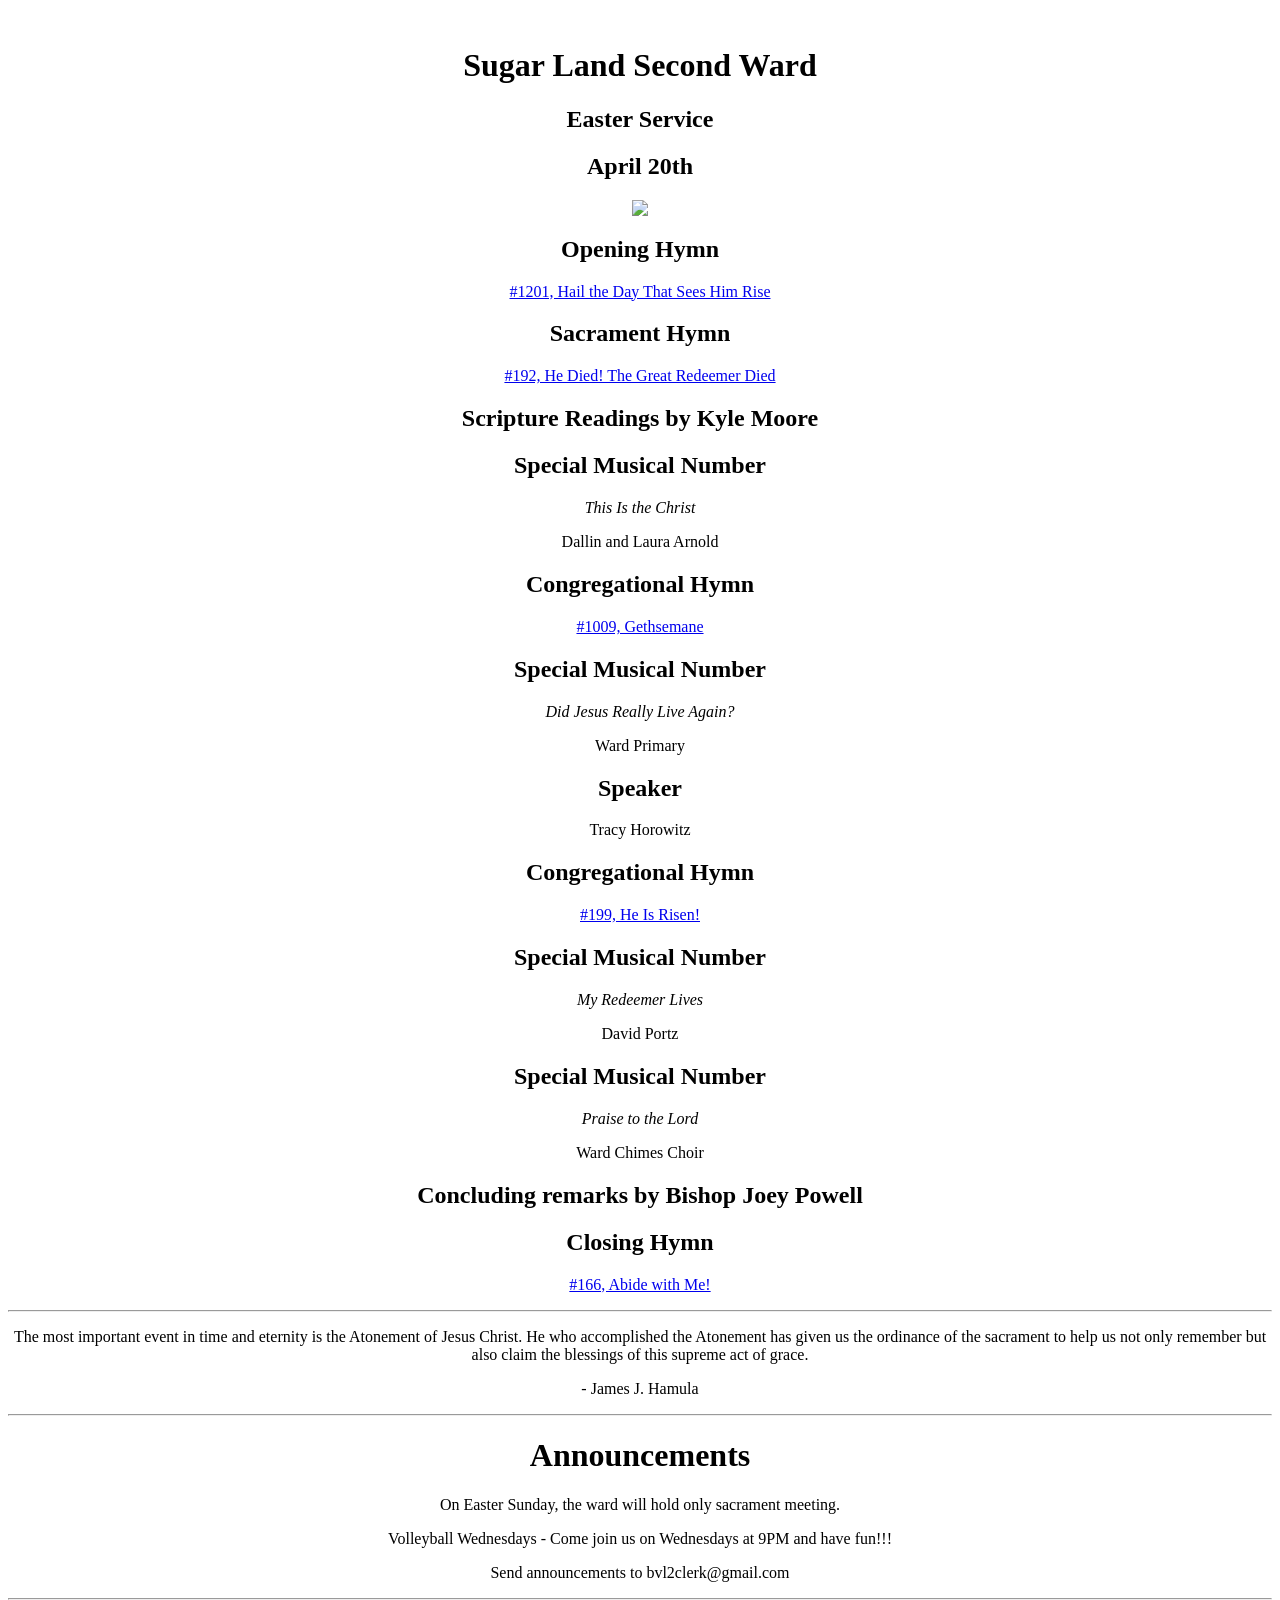
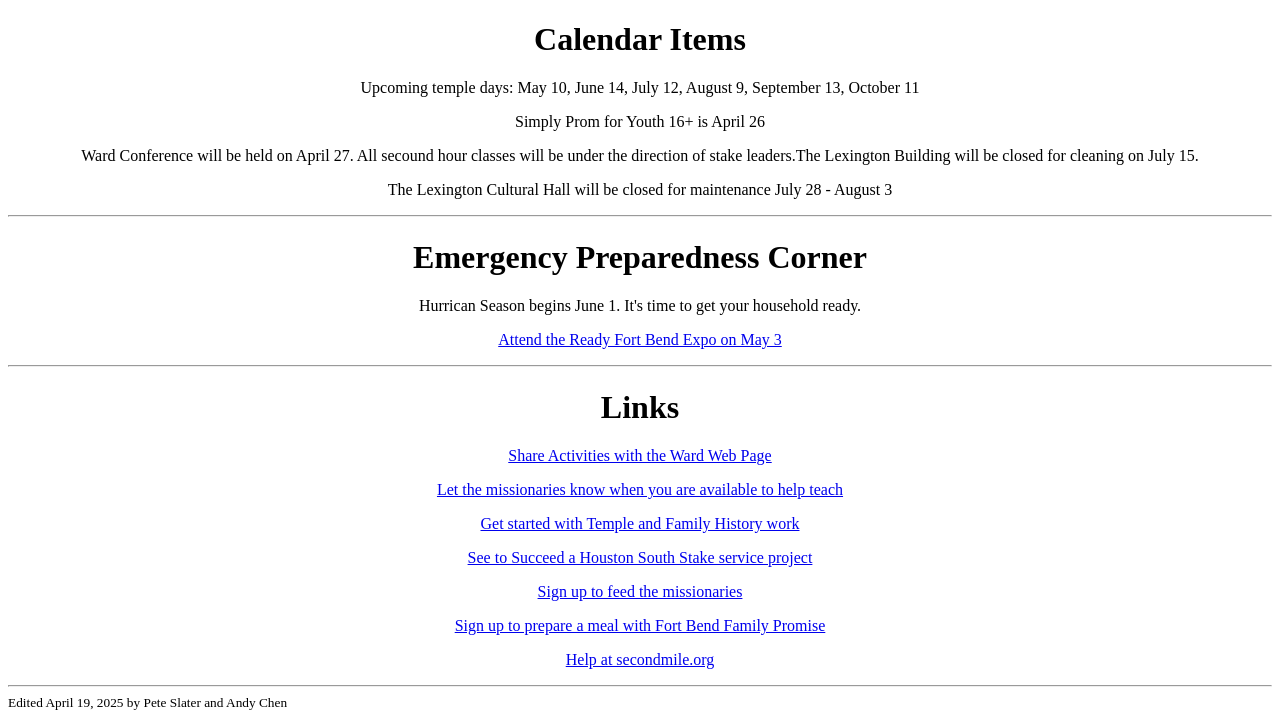
==== index.html @ f8570755 "Easter Program" ====
<!DOCTYPE HTML PUBLIC '-//W3C//DTD HTML 4.01 Transitional//EN'>
<html lang="en">
<head>
</head>
<body>
<br />
<meta name="viewport" content="width=device-width, initial-scale=1.0" />
<h1 align="center">Sugar Land Second Ward</h1>
<h2 align="center">Easter Service</h2>
<h2 align="center">April 20th</h2>
<p align="center"><img style="max-width:50%;height:auto;" src="https://www.churchofjesuschrist.org/bc/content/ldsorg/topics/easter/gallery/580-Resurrection%201.jpg" /></p>
<h2 align="center">Opening Hymn</h2>
<p align="center"><a href="https://www.churchofjesuschrist.org/media/music/songs/hail-the-day-that-sees-him-rise?crumbs=hymns-for-home-and-church&amp;lang=eng">#1201, Hail the Day That Sees Him Rise</a></p>
<h2 align="center">Sacrament Hymn</h2>
<p align="center"><a href="https://www.churchofjesuschrist.org/music/library/hymns/he-died-the-great-redeemer-died?lang=eng&amp;#39">#192, He Died! The Great Redeemer Died</a></p>
<h2 align="center">Scripture Readings by Kyle Moore</h2>
<h2 align="center">Special Musical Number</h2>
<p align="center"><i>This Is the Christ</i></p>
<p align="center">Dallin and Laura Arnold</p>
<h2 align="center">Congregational Hymn</h2>
<p align="center"><a href="https://www.churchofjesuschrist.org/media/music/songs/gethsemane?crumbs=hymns-for-home-and-church&amp;lang=eng">#1009, Gethsemane</a></p>
<h2 align="center">Special Musical Number</h2>
<p align="center"><i>Did Jesus Really Live Again?</i></p>
<p align="center">Ward Primary</p>
<h2 align="center">Speaker</h2>
<p align="center">Tracy Horowitz</p>
<h2 align="center">Congregational Hymn</h2>
<p align="center"><a href="https://www.churchofjesuschrist.org/music/library/hymns/he-is-risen?lang=eng&amp;#39">#199, He Is Risen!</a></p>
<h2 align="center">Special Musical Number</h2>
<p align="center"><i>My Redeemer Lives</i></p>
<p align="center">David Portz</p>
<h2 align="center">Special Musical Number</h2>
<p align="center"><i>Praise to the Lord</i></p>
<p align="center">Ward Chimes Choir</p>
<h2 align="center">Concluding remarks by Bishop Joey Powell</h2>
<h2 align="center">Closing Hymn</h2>
<p align="center"><a href="https://www.churchofjesuschrist.org/music/library/hymns/abide-with-me?lang=eng&amp;#39">#166, Abide with Me!</a></p>
<hr />
<p align="center">The most important event in time and eternity is the Atonement of Jesus Christ. He who accomplished the Atonement has given us the ordinance of the sacrament to help us not only remember but also claim the blessings of this supreme act of grace.</p>
<p align="center">- James J. Hamula</p>
<hr />
<h1 align="center">Announcements</h1>
<p align="center">On Easter Sunday, the ward will hold only sacrament meeting.</p>
<p align="center">Volleyball Wednesdays - Come join us on Wednesdays at 9PM and have fun!!!</p>
<p align="center">Send announcements to bvl2clerk@gmail.com</p>
<hr />
<h1 align="center">Calendar Items</h1>
<p align="center">Upcoming temple days: May 10, June 14, July 12, August 9, September 13, October 11</p>
<p align="center">Simply Prom for Youth 16+ is April 26</p>
<p align="center">Ward Conference will be held on April 27. All secound hour classes will be under the direction of stake leaders.The Lexington Building will be closed for cleaning on July 15.</p>
<p align="center">The Lexington Cultural Hall will be closed for maintenance July 28 - August 3</p>
<hr />
<h1 align="center">Emergency Preparedness Corner</h1>
<p align="center">Hurrican Season begins June 1. It's time to get your household ready.</p>
<p align="center"><a href="https://www.facebook.com/events/s/ready-fort-bend-expo-2025/581080474944743/?rdid=Zcfv8aoLnKy8tEw5&amp;share_url=https%3A%2F%2Fwww.facebook.com%2Fshare%2F1BV8pnNt1w%2F#" target="_blank" rel="noreferrer noopener">Attend the Ready Fort Bend Expo on May 3</a></p>
<hr />
<h1 align="center">Links</h1>
<p align="center"><a href="https://local.churchofjesuschrist.org/en/units/us/tx/sugar-land-2nd-ward?icid=actsh|cmh|web|mis|global|global" target="_blank" rel="noreferrer noopener">Share Activities with the Ward Web Page</a></p>
<p align="center"><a href="https://docs.google.com/forms/d/1cVhEINFFESai0MLbgBA8euTyiMQsM8R1Sur_EQsyUrw/edit?usp=drive_web" target="_blank" rel="noreferrer noopener">Let the missionaries know when you are available to help teach</a></p>
<p align="center"><a href="https://sugar-land-2nd-ward-programs.github.io/TempleandFamilyHistoryGettingStarted.html" target="_blank" rel="noreferrer noopener">Get started with Temple and Family History work</a></p>
<p align="center"><a href="https://www.houstonhealth.org/services/clinical/see-to-succeed" target="_blank" rel="noreferrer noopener">See to Succeed a Houston South Stake service project</a></p>
<p align="center"><a href="https://www.signupgenius.com/go/10c0e4baca82ea7fb6-dinner2" target="_blank" rel="noreferrer noopener">Sign up to feed the missionaries</a></p>
<p align="center"><a href="https://www.signupgenius.com/go/10c0e4baca82ea7fb6-helping4#" target="_blank" rel="noreferrer noopener">Sign up to prepare a meal with Fort Bend Family Promise</a></p>
<p align="center"><a href="https://secondmile.org" target="_blank" rel="noreferrer noopener">Help at secondmile.org</a></p>
<hr />
<small align="center">Edited April 19, 2025 by Pete Slater and Andy Chen</small>
</body>
</html>
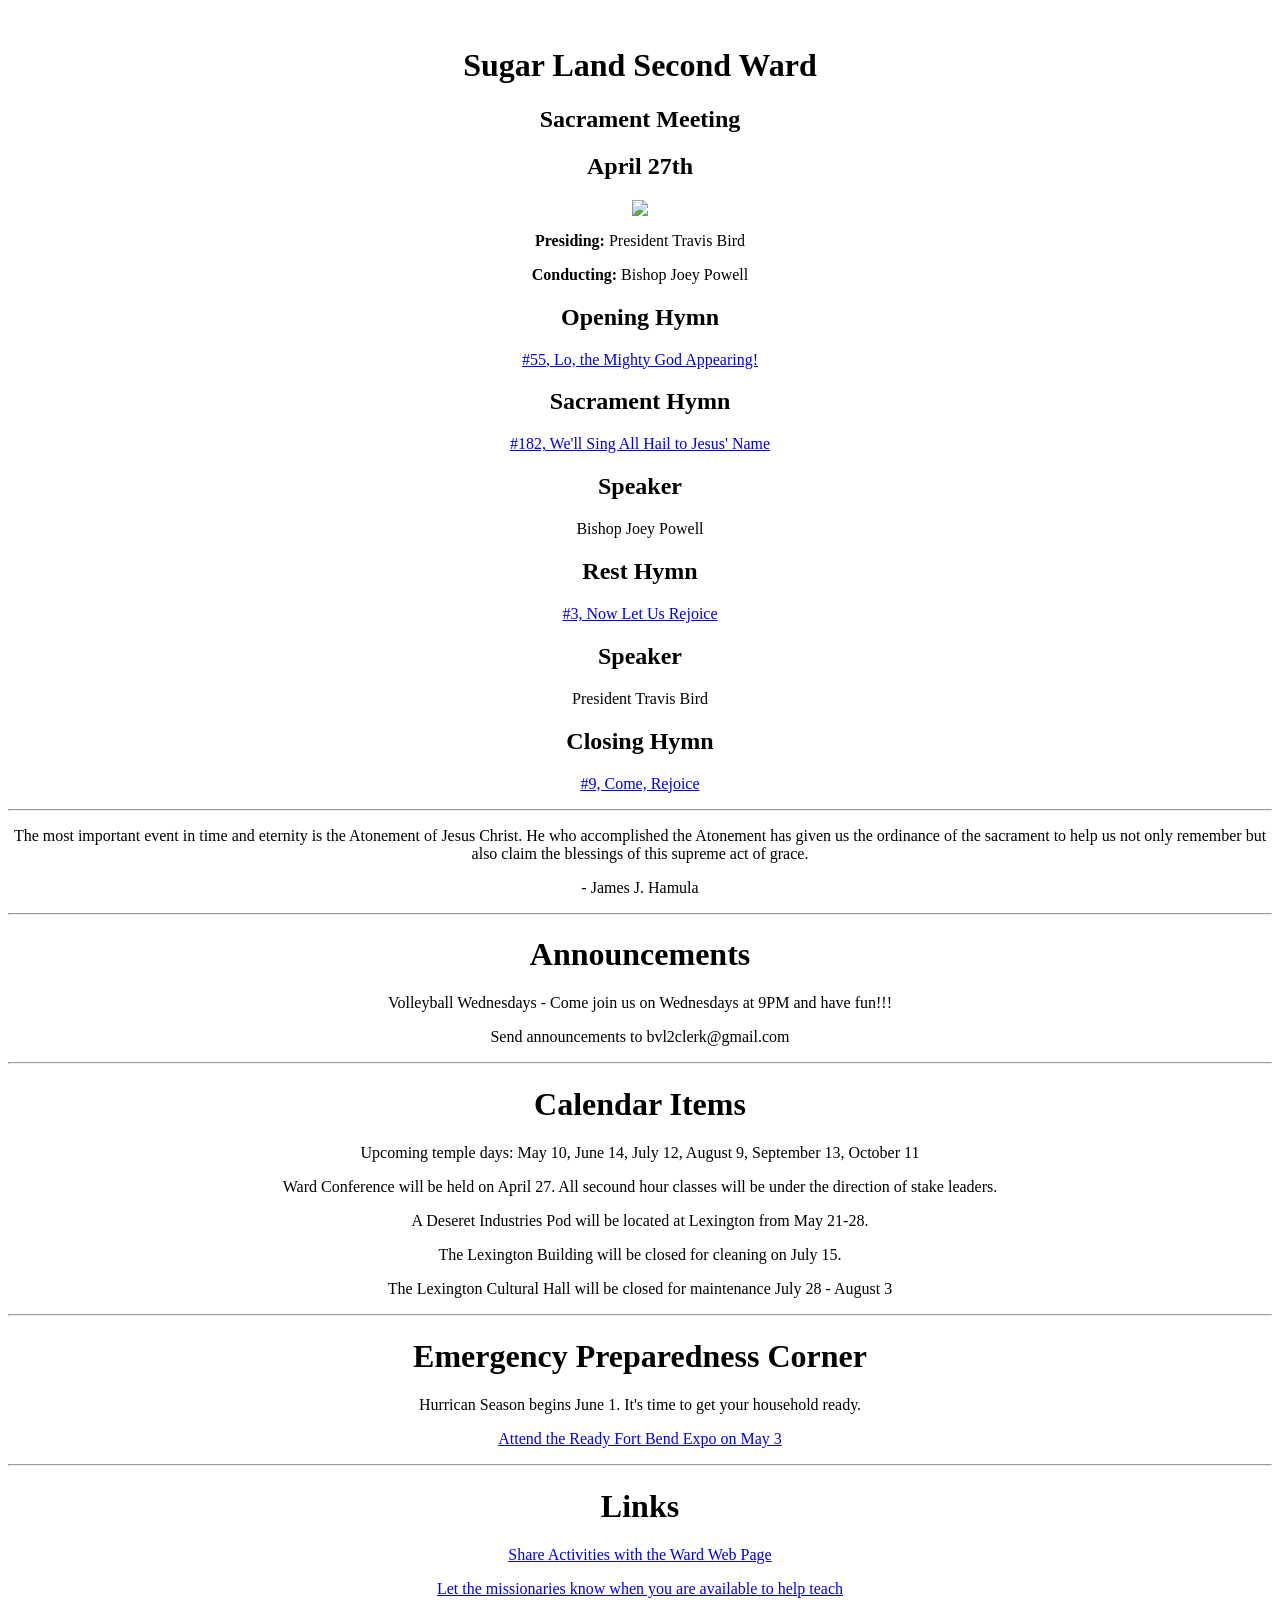
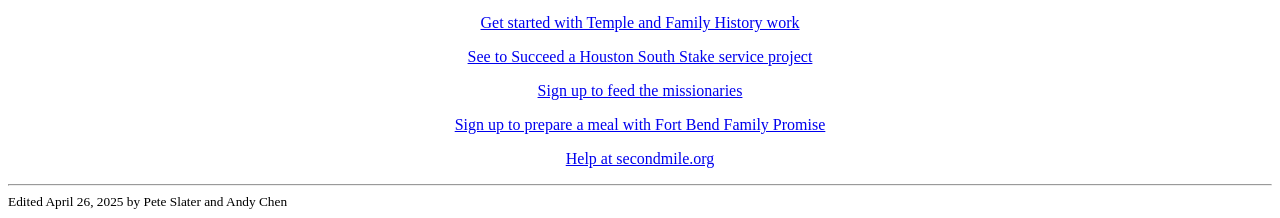
==== commit 7f03afcf: "April 27" ====
--- a/index.html
+++ b/index.html
@@ -6,48 +6,36 @@
 <br />
 <meta name="viewport" content="width=device-width, initial-scale=1.0" />
 <h1 align="center">Sugar Land Second Ward</h1>
-<h2 align="center">Easter Service</h2>
-<h2 align="center">April 20th</h2>
-<p align="center"><img style="max-width:50%;height:auto;" src="https://www.churchofjesuschrist.org/bc/content/ldsorg/topics/easter/gallery/580-Resurrection%201.jpg" /></p>
+<h2 align="center">Sacrament Meeting</h2>
+<h2 align="center">April 27th</h2>
+<p align="center"><img style="max-width:50%;height:auto;" src="https://assets.ldscdn.org/8d/7f/8d7ff873d0dc9b0afafa730a03d31d5a8392f23d/christ_ordaining_the_apostles.jpeg" /></p>
+<p align="center"><b>Presiding:</b> President Travis Bird</p>
+<p align="center"><b>Conducting:</b> Bishop Joey Powell</p>
 <h2 align="center">Opening Hymn</h2>
-<p align="center"><a href="https://www.churchofjesuschrist.org/media/music/songs/hail-the-day-that-sees-him-rise?crumbs=hymns-for-home-and-church&amp;lang=eng">#1201, Hail the Day That Sees Him Rise</a></p>
+<p align="center"><a href="https://www.churchofjesuschrist.org/music/library/hymns/lo-the-mighty-god-appearing?lang=eng&amp;#39">#55, Lo, the Mighty God Appearing!</a></p>
 <h2 align="center">Sacrament Hymn</h2>
-<p align="center"><a href="https://www.churchofjesuschrist.org/music/library/hymns/he-died-the-great-redeemer-died?lang=eng&amp;#39">#192, He Died! The Great Redeemer Died</a></p>
-<h2 align="center">Scripture Readings by Kyle Moore</h2>
-<h2 align="center">Special Musical Number</h2>
-<p align="center"><i>This Is the Christ</i></p>
-<p align="center">Dallin and Laura Arnold</p>
-<h2 align="center">Congregational Hymn</h2>
-<p align="center"><a href="https://www.churchofjesuschrist.org/media/music/songs/gethsemane?crumbs=hymns-for-home-and-church&amp;lang=eng">#1009, Gethsemane</a></p>
-<h2 align="center">Special Musical Number</h2>
-<p align="center"><i>Did Jesus Really Live Again?</i></p>
-<p align="center">Ward Primary</p>
+<p align="center"><a href="https://www.churchofjesuschrist.org/music/library/hymns/well-sing-all-hail-to-jesus-name?lang=eng&amp;#39">#182, We'll Sing All Hail to Jesus' Name</a></p>
 <h2 align="center">Speaker</h2>
-<p align="center">Tracy Horowitz</p>
-<h2 align="center">Congregational Hymn</h2>
-<p align="center"><a href="https://www.churchofjesuschrist.org/music/library/hymns/he-is-risen?lang=eng&amp;#39">#199, He Is Risen!</a></p>
-<h2 align="center">Special Musical Number</h2>
-<p align="center"><i>My Redeemer Lives</i></p>
-<p align="center">David Portz</p>
-<h2 align="center">Special Musical Number</h2>
-<p align="center"><i>Praise to the Lord</i></p>
-<p align="center">Ward Chimes Choir</p>
-<h2 align="center">Concluding remarks by Bishop Joey Powell</h2>
+<p align="center">Bishop Joey Powell</p>
+<h2 align="center">Rest Hymn</h2>
+<p align="center"><a href="https://www.churchofjesuschrist.org/music/library/hymns/now-let-us-rejoice?lang=eng&amp;#39">#3, Now Let Us Rejoice</a></p>
+<h2 align="center">Speaker</h2>
+<p align="center">President Travis Bird</p>
 <h2 align="center">Closing Hymn</h2>
-<p align="center"><a href="https://www.churchofjesuschrist.org/music/library/hymns/abide-with-me?lang=eng&amp;#39">#166, Abide with Me!</a></p>
+<p align="center"><a href="https://www.churchofjesuschrist.org/music/library/hymns/come-rejoice?lang=eng&amp;#39">#9, Come, Rejoice</a></p>
 <hr />
 <p align="center">The most important event in time and eternity is the Atonement of Jesus Christ. He who accomplished the Atonement has given us the ordinance of the sacrament to help us not only remember but also claim the blessings of this supreme act of grace.</p>
 <p align="center">- James J. Hamula</p>
 <hr />
 <h1 align="center">Announcements</h1>
-<p align="center">On Easter Sunday, the ward will hold only sacrament meeting.</p>
 <p align="center">Volleyball Wednesdays - Come join us on Wednesdays at 9PM and have fun!!!</p>
 <p align="center">Send announcements to bvl2clerk@gmail.com</p>
 <hr />
 <h1 align="center">Calendar Items</h1>
 <p align="center">Upcoming temple days: May 10, June 14, July 12, August 9, September 13, October 11</p>
-<p align="center">Simply Prom for Youth 16+ is April 26</p>
-<p align="center">Ward Conference will be held on April 27. All secound hour classes will be under the direction of stake leaders.The Lexington Building will be closed for cleaning on July 15.</p>
+<p align="center">Ward Conference will be held on April 27. All secound hour classes will be under the direction of stake leaders.</p>
+<p align="center">A Deseret Industries Pod will be located at Lexington from May 21-28.</p>
+<p align="center">The Lexington Building will be closed for cleaning on July 15.</p>
 <p align="center">The Lexington Cultural Hall will be closed for maintenance July 28 - August 3</p>
 <hr />
 <h1 align="center">Emergency Preparedness Corner</h1>
@@ -63,6 +51,6 @@
 <p align="center"><a href="https://www.signupgenius.com/go/10c0e4baca82ea7fb6-helping4#" target="_blank" rel="noreferrer noopener">Sign up to prepare a meal with Fort Bend Family Promise</a></p>
 <p align="center"><a href="https://secondmile.org" target="_blank" rel="noreferrer noopener">Help at secondmile.org</a></p>
 <hr />
-<small align="center">Edited April 19, 2025 by Pete Slater and Andy Chen</small>
+<small align="center">Edited April 26, 2025 by Pete Slater and Andy Chen</small>
 </body>
 </html>
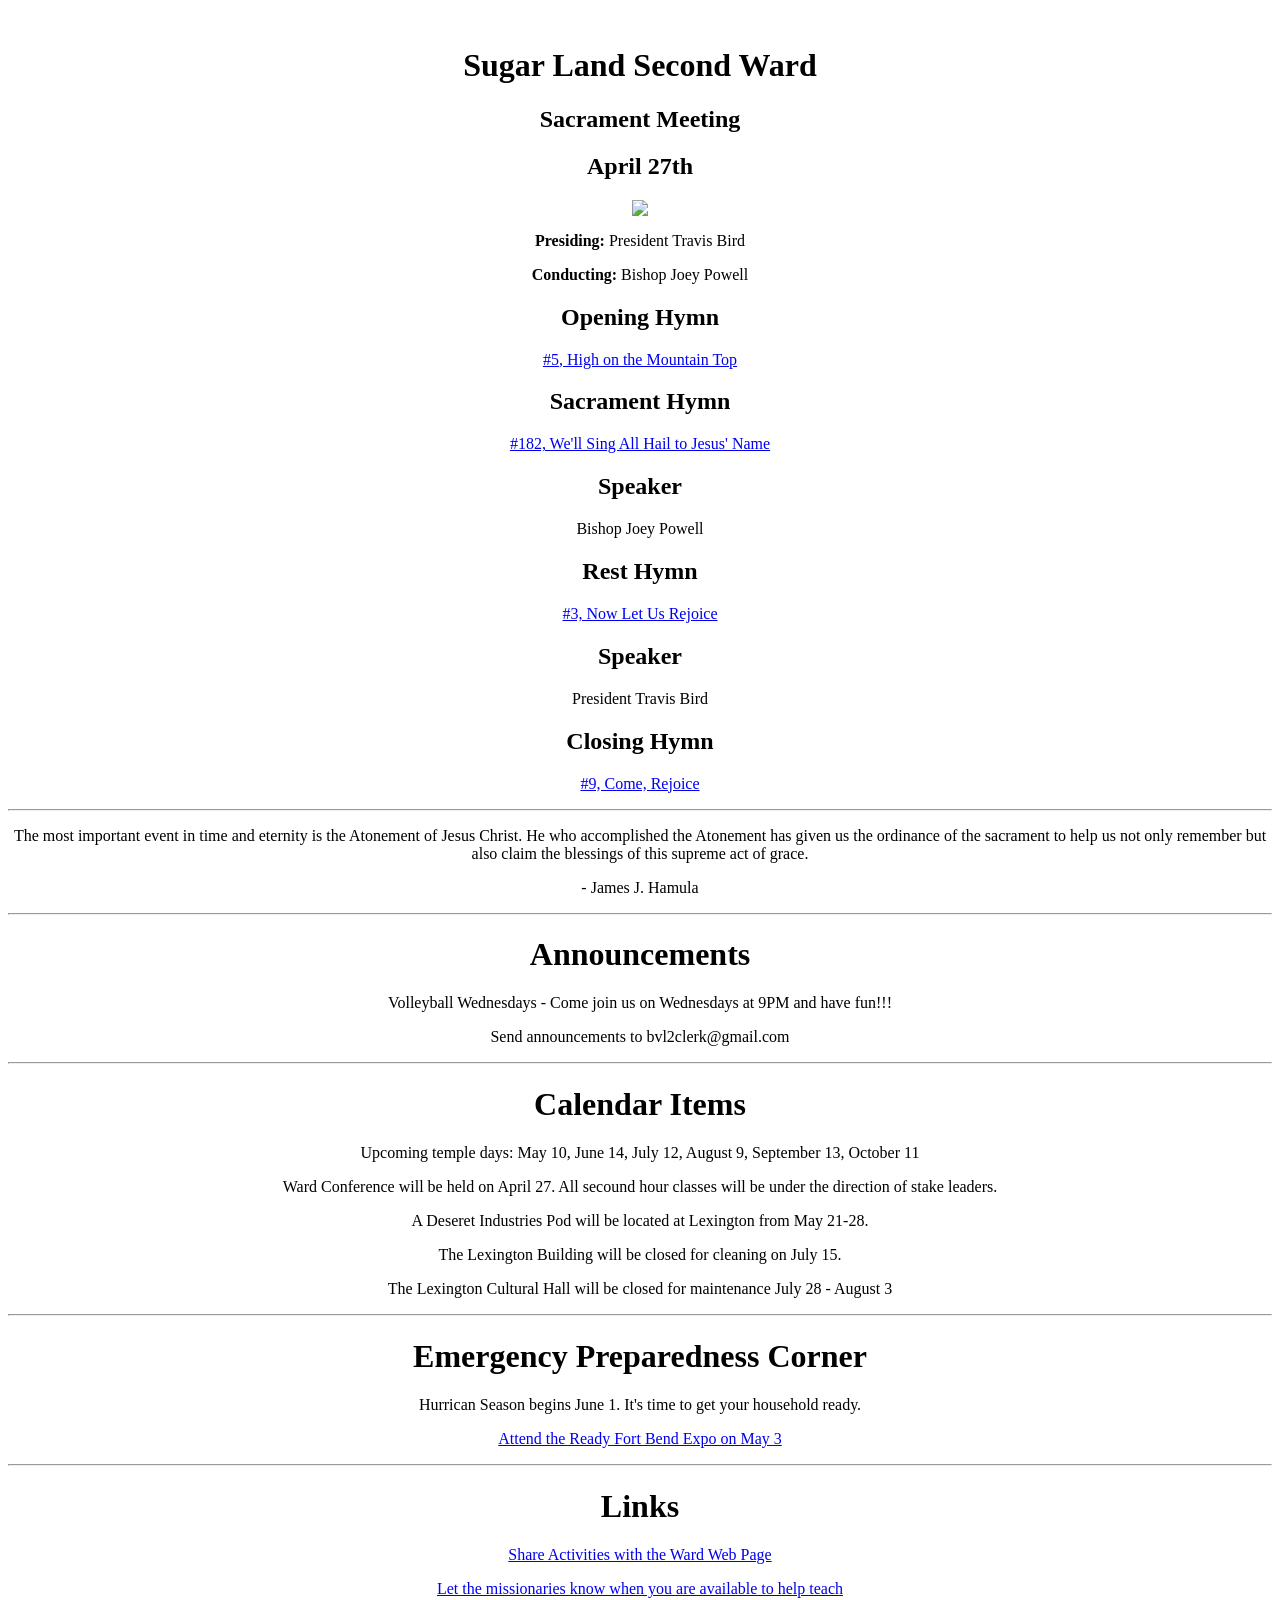
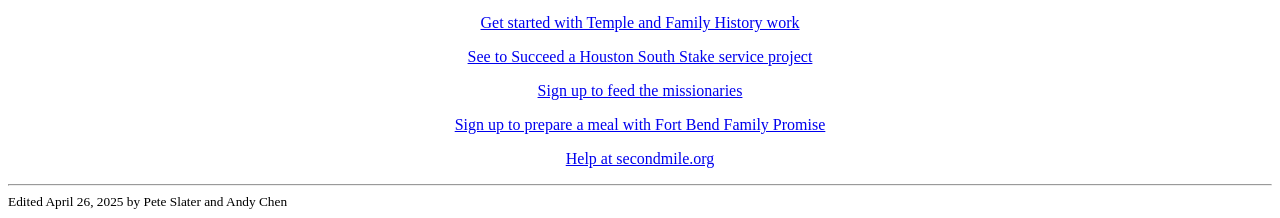
==== commit 424f5f5f: "Revised hymn" ====
--- a/index.html
+++ b/index.html
@@ -12,7 +12,7 @@
 <p align="center"><b>Presiding:</b> President Travis Bird</p>
 <p align="center"><b>Conducting:</b> Bishop Joey Powell</p>
 <h2 align="center">Opening Hymn</h2>
-<p align="center"><a href="https://www.churchofjesuschrist.org/music/library/hymns/lo-the-mighty-god-appearing?lang=eng&amp;#39">#55, Lo, the Mighty God Appearing!</a></p>
+<p align="center"><a href="https://www.churchofjesuschrist.org/music/library/hymns/high-on-the-mountain-top?lang=eng&amp;#39">#5, High on the Mountain Top</a></p>
 <h2 align="center">Sacrament Hymn</h2>
 <p align="center"><a href="https://www.churchofjesuschrist.org/music/library/hymns/well-sing-all-hail-to-jesus-name?lang=eng&amp;#39">#182, We'll Sing All Hail to Jesus' Name</a></p>
 <h2 align="center">Speaker</h2>
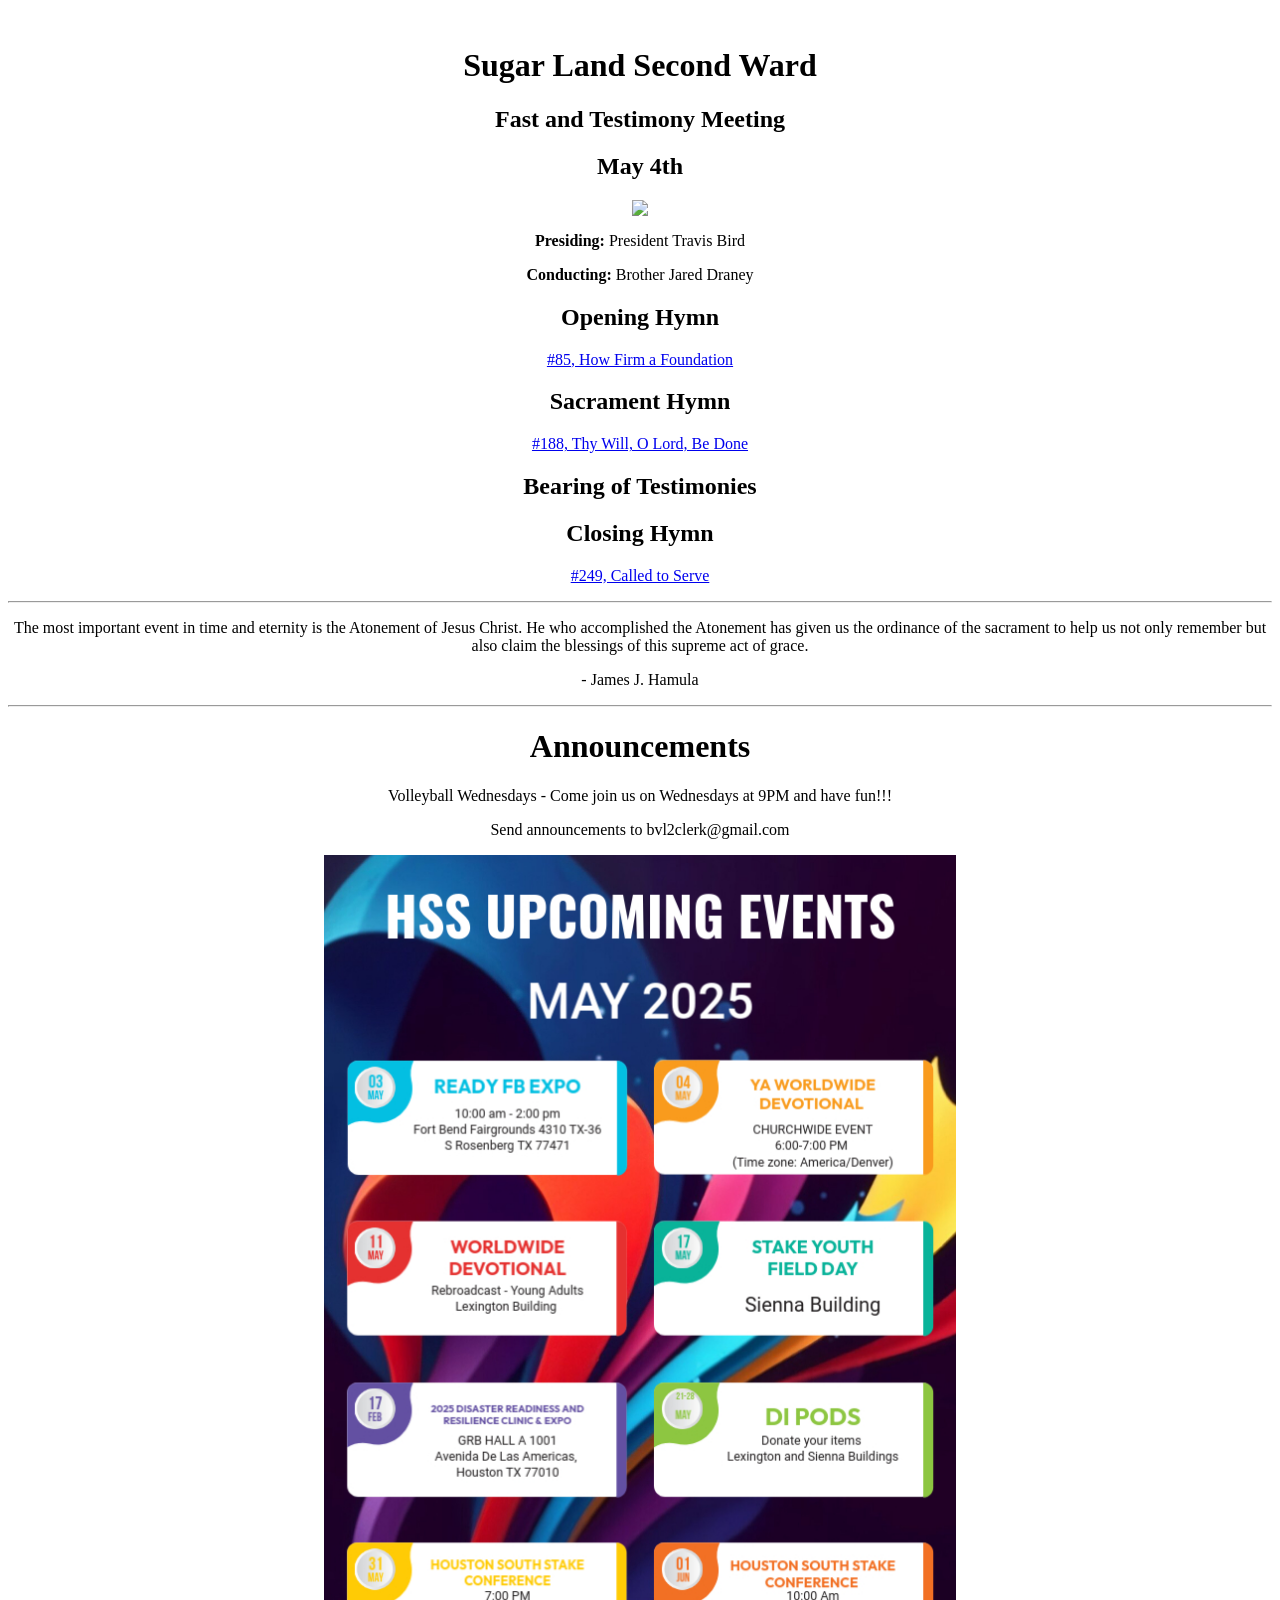
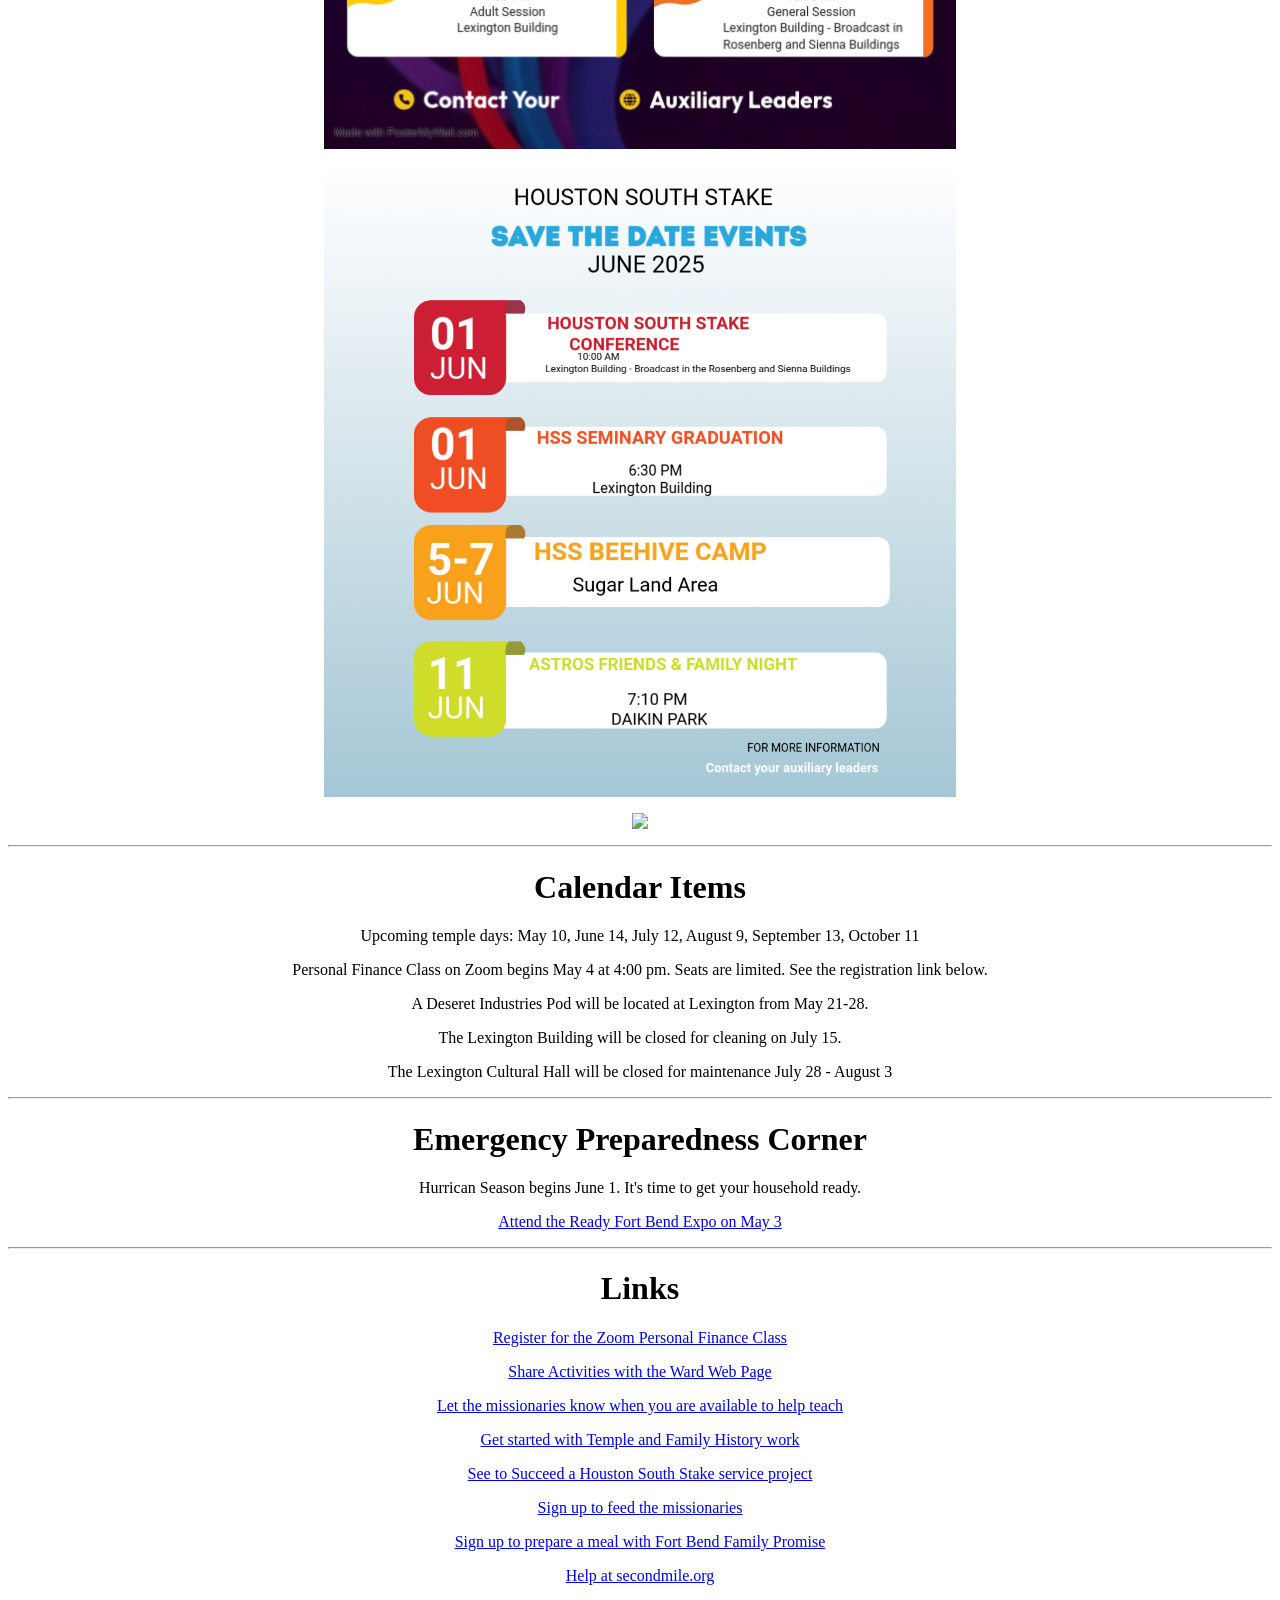
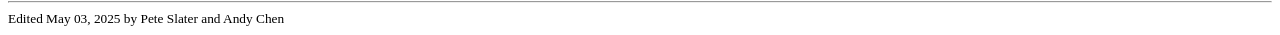
==== commit 2b5bbfef: "May 4" ====
--- a/index.html
+++ b/index.html
@@ -6,23 +6,18 @@
 <br />
 <meta name="viewport" content="width=device-width, initial-scale=1.0" />
 <h1 align="center">Sugar Land Second Ward</h1>
-<h2 align="center">Sacrament Meeting</h2>
-<h2 align="center">April 27th</h2>
+<h2 align="center">Fast and Testimony Meeting</h2>
+<h2 align="center">May 4th</h2>
 <p align="center"><img style="max-width:50%;height:auto;" src="https://assets.ldscdn.org/8d/7f/8d7ff873d0dc9b0afafa730a03d31d5a8392f23d/christ_ordaining_the_apostles.jpeg" /></p>
 <p align="center"><b>Presiding:</b> President Travis Bird</p>
-<p align="center"><b>Conducting:</b> Bishop Joey Powell</p>
+<p align="center"><b>Conducting:</b> Brother Jared Draney</p>
 <h2 align="center">Opening Hymn</h2>
-<p align="center"><a href="https://www.churchofjesuschrist.org/music/library/hymns/high-on-the-mountain-top?lang=eng&amp;#39">#5, High on the Mountain Top</a></p>
+<p align="center"><a href="https://www.churchofjesuschrist.org/music/library/hymns/how-firm-a-foundation?lang=eng&amp;#39">#85, How Firm a Foundation</a></p>
 <h2 align="center">Sacrament Hymn</h2>
-<p align="center"><a href="https://www.churchofjesuschrist.org/music/library/hymns/well-sing-all-hail-to-jesus-name?lang=eng&amp;#39">#182, We'll Sing All Hail to Jesus' Name</a></p>
-<h2 align="center">Speaker</h2>
-<p align="center">Bishop Joey Powell</p>
-<h2 align="center">Rest Hymn</h2>
-<p align="center"><a href="https://www.churchofjesuschrist.org/music/library/hymns/now-let-us-rejoice?lang=eng&amp;#39">#3, Now Let Us Rejoice</a></p>
-<h2 align="center">Speaker</h2>
-<p align="center">President Travis Bird</p>
+<p align="center"><a href="https://www.churchofjesuschrist.org/music/library/hymns/thy-will-o-lord-be-done?lang=eng&amp;#39">#188, Thy Will, O Lord, Be Done</a></p>
+<h2 align="center">Bearing of Testimonies</h2>
 <h2 align="center">Closing Hymn</h2>
-<p align="center"><a href="https://www.churchofjesuschrist.org/music/library/hymns/come-rejoice?lang=eng&amp;#39">#9, Come, Rejoice</a></p>
+<p align="center"><a href="https://www.churchofjesuschrist.org/music/library/hymns/called-to-serve?lang=eng&amp;#39">#249, Called to Serve</a></p>
 <hr />
 <p align="center">The most important event in time and eternity is the Atonement of Jesus Christ. He who accomplished the Atonement has given us the ordinance of the sacrament to help us not only remember but also claim the blessings of this supreme act of grace.</p>
 <p align="center">- James J. Hamula</p>
@@ -30,10 +25,13 @@
 <h1 align="center">Announcements</h1>
 <p align="center">Volleyball Wednesdays - Come join us on Wednesdays at 9PM and have fun!!!</p>
 <p align="center">Send announcements to bvl2clerk@gmail.com</p>
+<p align="center"><img style="max-width:50%;height:auto;" src="https://sugar-land-2nd-ward-programs.github.io/Stake%20Monthly%20Flyer.jpg" /></p>
+<p align="center"><img style="max-width:50%;height:auto;" src="https://sugar-land-2nd-Ward-Programs.github.io/Stake%20Save%20the%20Date.jpg" /></p>
+<p align="center"><img style="max-width:50%;height:auto;" src="https://sugar-land-2nd-ward-programs.github.io/StartingGrowingSmallBusinessOrientation%20Flyer.jpg" /></p>
 <hr />
 <h1 align="center">Calendar Items</h1>
 <p align="center">Upcoming temple days: May 10, June 14, July 12, August 9, September 13, October 11</p>
-<p align="center">Ward Conference will be held on April 27. All secound hour classes will be under the direction of stake leaders.</p>
+<p align="center">Personal Finance Class on Zoom begins May 4 at 4:00 pm. Seats are limited. See the registration link below.</p>
 <p align="center">A Deseret Industries Pod will be located at Lexington from May 21-28.</p>
 <p align="center">The Lexington Building will be closed for cleaning on July 15.</p>
 <p align="center">The Lexington Cultural Hall will be closed for maintenance July 28 - August 3</p>
@@ -43,6 +41,7 @@
 <p align="center"><a href="https://www.facebook.com/events/s/ready-fort-bend-expo-2025/581080474944743/?rdid=Zcfv8aoLnKy8tEw5&amp;share_url=https%3A%2F%2Fwww.facebook.com%2Fshare%2F1BV8pnNt1w%2F#" target="_blank" rel="noreferrer noopener">Attend the Ready Fort Bend Expo on May 3</a></p>
 <hr />
 <h1 align="center">Links</h1>
+<p align="center"><a href="https://quickreg.churchofjesuschrist.org/join-now/group/e8324fd4-ef16-f011-998a-7c1e52821a58" target="_blank" rel="noreferrer noopener">Register for the Zoom Personal Finance Class</a></p>
 <p align="center"><a href="https://local.churchofjesuschrist.org/en/units/us/tx/sugar-land-2nd-ward?icid=actsh|cmh|web|mis|global|global" target="_blank" rel="noreferrer noopener">Share Activities with the Ward Web Page</a></p>
 <p align="center"><a href="https://docs.google.com/forms/d/1cVhEINFFESai0MLbgBA8euTyiMQsM8R1Sur_EQsyUrw/edit?usp=drive_web" target="_blank" rel="noreferrer noopener">Let the missionaries know when you are available to help teach</a></p>
 <p align="center"><a href="https://sugar-land-2nd-ward-programs.github.io/TempleandFamilyHistoryGettingStarted.html" target="_blank" rel="noreferrer noopener">Get started with Temple and Family History work</a></p>
@@ -51,6 +50,6 @@
 <p align="center"><a href="https://www.signupgenius.com/go/10c0e4baca82ea7fb6-helping4#" target="_blank" rel="noreferrer noopener">Sign up to prepare a meal with Fort Bend Family Promise</a></p>
 <p align="center"><a href="https://secondmile.org" target="_blank" rel="noreferrer noopener">Help at secondmile.org</a></p>
 <hr />
-<small align="center">Edited April 26, 2025 by Pete Slater and Andy Chen</small>
+<small align="center">Edited May 03, 2025 by Pete Slater and Andy Chen</small>
 </body>
 </html>
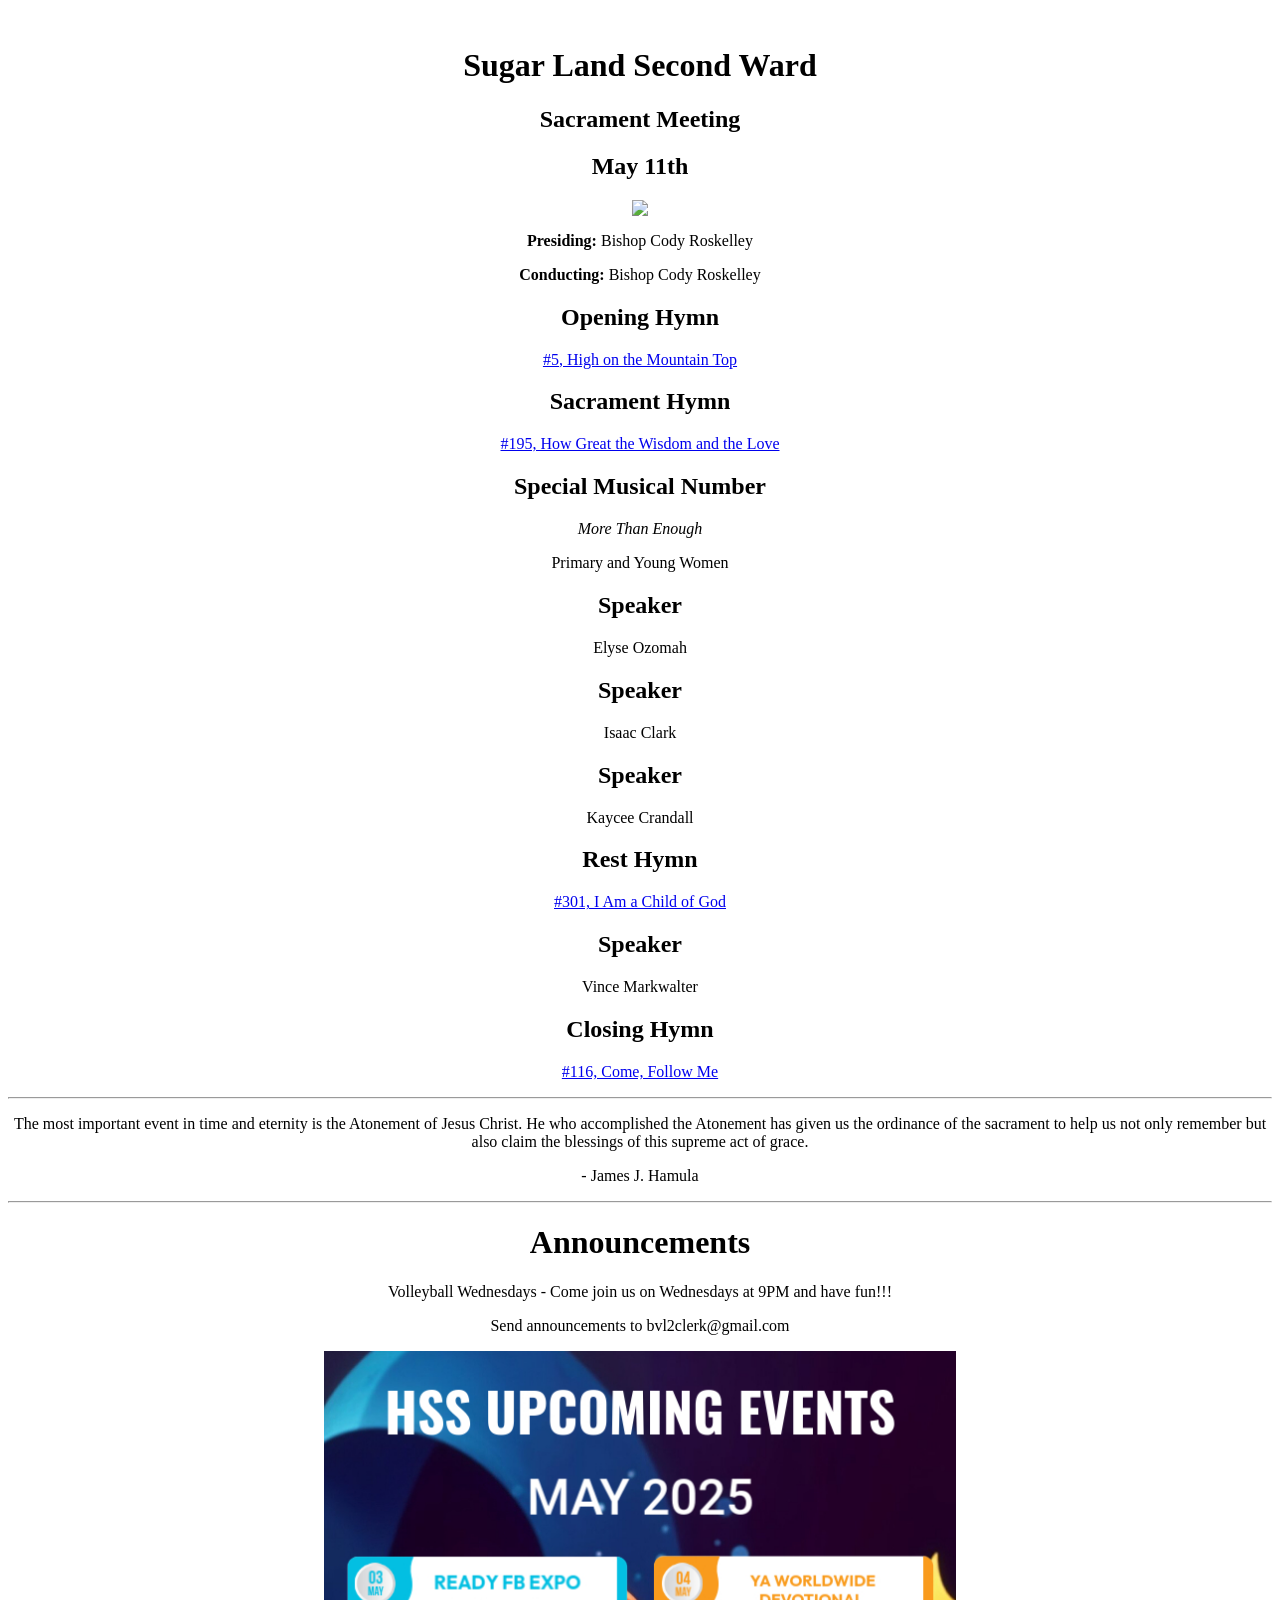
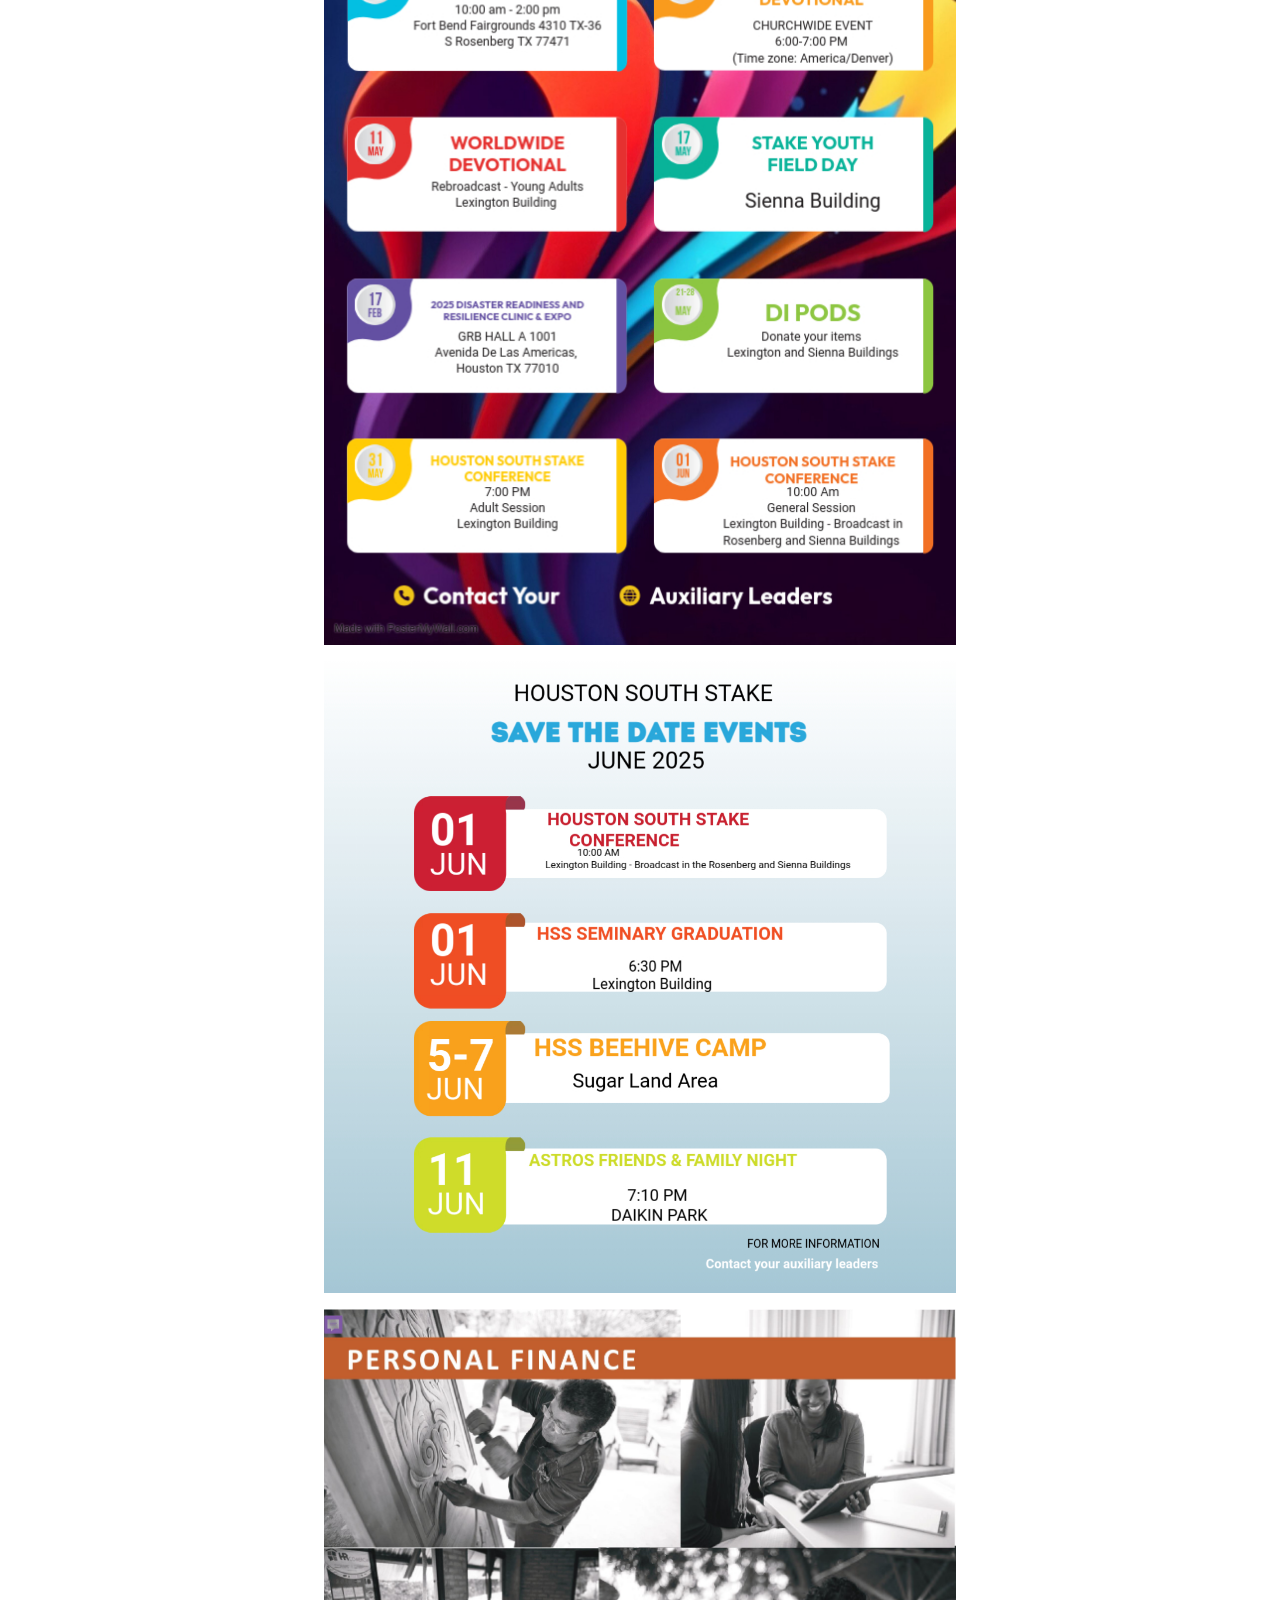
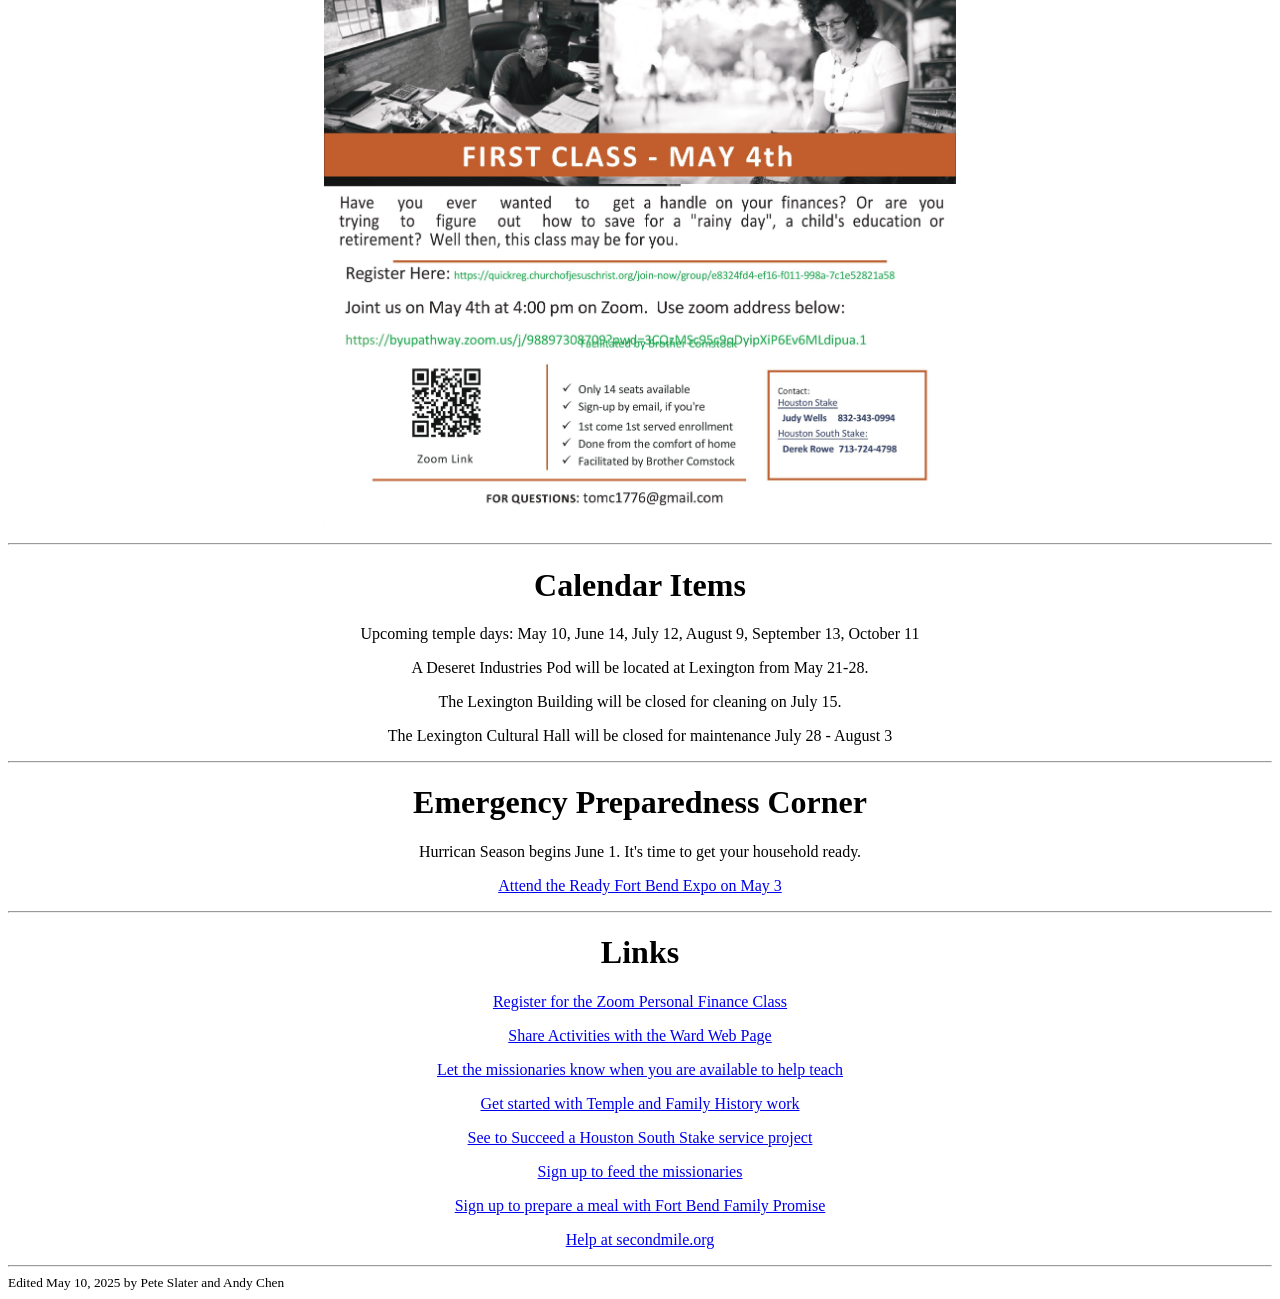
==== commit f0b6e304: "Mother's Day 2025" ====
--- a/index.html
+++ b/index.html
@@ -6,18 +6,30 @@
 <br />
 <meta name="viewport" content="width=device-width, initial-scale=1.0" />
 <h1 align="center">Sugar Land Second Ward</h1>
-<h2 align="center">Fast and Testimony Meeting</h2>
-<h2 align="center">May 4th</h2>
+<h2 align="center">Sacrament Meeting</h2>
+<h2 align="center">May 11th</h2>
 <p align="center"><img style="max-width:50%;height:auto;" src="https://assets.ldscdn.org/8d/7f/8d7ff873d0dc9b0afafa730a03d31d5a8392f23d/christ_ordaining_the_apostles.jpeg" /></p>
-<p align="center"><b>Presiding:</b> President Travis Bird</p>
-<p align="center"><b>Conducting:</b> Brother Jared Draney</p>
+<p align="center"><b>Presiding:</b> Bishop Cody Roskelley</p>
+<p align="center"><b>Conducting:</b> Bishop Cody Roskelley</p>
 <h2 align="center">Opening Hymn</h2>
-<p align="center"><a href="https://www.churchofjesuschrist.org/music/library/hymns/how-firm-a-foundation?lang=eng&amp;#39">#85, How Firm a Foundation</a></p>
+<p align="center"><a href="https://www.churchofjesuschrist.org/music/library/hymns/high-on-the-mountain-top?lang=eng&amp;#39">#5, High on the Mountain Top</a></p>
 <h2 align="center">Sacrament Hymn</h2>
-<p align="center"><a href="https://www.churchofjesuschrist.org/music/library/hymns/thy-will-o-lord-be-done?lang=eng&amp;#39">#188, Thy Will, O Lord, Be Done</a></p>
-<h2 align="center">Bearing of Testimonies</h2>
+<p align="center"><a href="https://www.churchofjesuschrist.org/music/library/hymns/how-great-the-wisdom-and-the-love?lang=eng&amp;#39">#195, How Great the Wisdom and the Love</a></p>
+<h2 align="center">Special Musical Number</h2>
+<p align="center"><i>More Than Enough</i></p>
+<p align="center">Primary and Young Women</p>
+<h2 align="center">Speaker</h2>
+<p align="center">Elyse Ozomah</p>
+<h2 align="center">Speaker</h2>
+<p align="center">Isaac Clark</p>
+<h2 align="center">Speaker</h2>
+<p align="center">Kaycee Crandall</p>
+<h2 align="center">Rest Hymn</h2>
+<p align="center"><a href="https://www.churchofjesuschrist.org/music/library/hymns/i-am-a-child-of-god?lang=eng&amp;#39">#301, I Am a Child of God</a></p>
+<h2 align="center">Speaker</h2>
+<p align="center">Vince Markwalter</p>
 <h2 align="center">Closing Hymn</h2>
-<p align="center"><a href="https://www.churchofjesuschrist.org/music/library/hymns/called-to-serve?lang=eng&amp;#39">#249, Called to Serve</a></p>
+<p align="center"><a href="https://www.churchofjesuschrist.org/music/library/hymns/come-follow-me?lang=eng&amp;#39">#116, Come, Follow Me</a></p>
 <hr />
 <p align="center">The most important event in time and eternity is the Atonement of Jesus Christ. He who accomplished the Atonement has given us the ordinance of the sacrament to help us not only remember but also claim the blessings of this supreme act of grace.</p>
 <p align="center">- James J. Hamula</p>
@@ -31,7 +43,6 @@
 <hr />
 <h1 align="center">Calendar Items</h1>
 <p align="center">Upcoming temple days: May 10, June 14, July 12, August 9, September 13, October 11</p>
-<p align="center">Personal Finance Class on Zoom begins May 4 at 4:00 pm. Seats are limited. See the registration link below.</p>
 <p align="center">A Deseret Industries Pod will be located at Lexington from May 21-28.</p>
 <p align="center">The Lexington Building will be closed for cleaning on July 15.</p>
 <p align="center">The Lexington Cultural Hall will be closed for maintenance July 28 - August 3</p>
@@ -50,6 +61,6 @@
 <p align="center"><a href="https://www.signupgenius.com/go/10c0e4baca82ea7fb6-helping4#" target="_blank" rel="noreferrer noopener">Sign up to prepare a meal with Fort Bend Family Promise</a></p>
 <p align="center"><a href="https://secondmile.org" target="_blank" rel="noreferrer noopener">Help at secondmile.org</a></p>
 <hr />
-<small align="center">Edited May 03, 2025 by Pete Slater and Andy Chen</small>
+<small align="center">Edited May 10, 2025 by Pete Slater and Andy Chen</small>
 </body>
 </html>
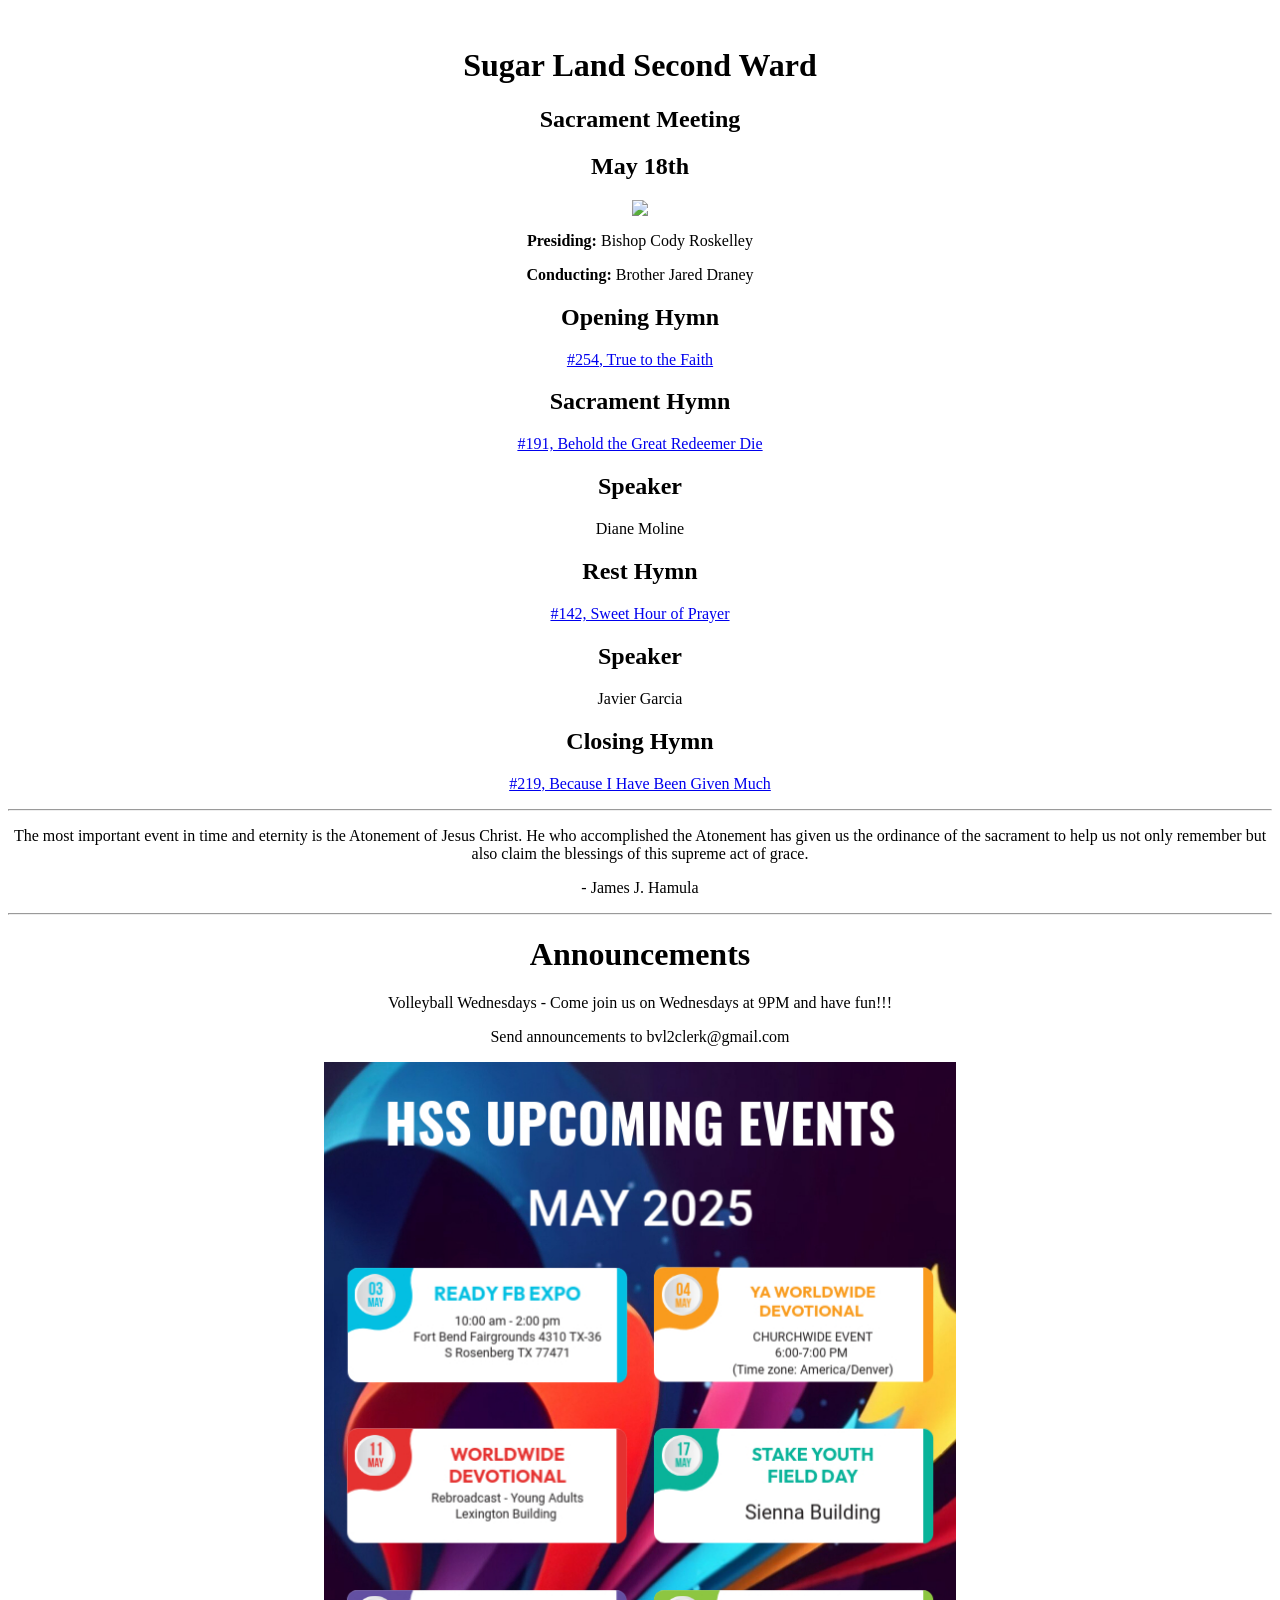
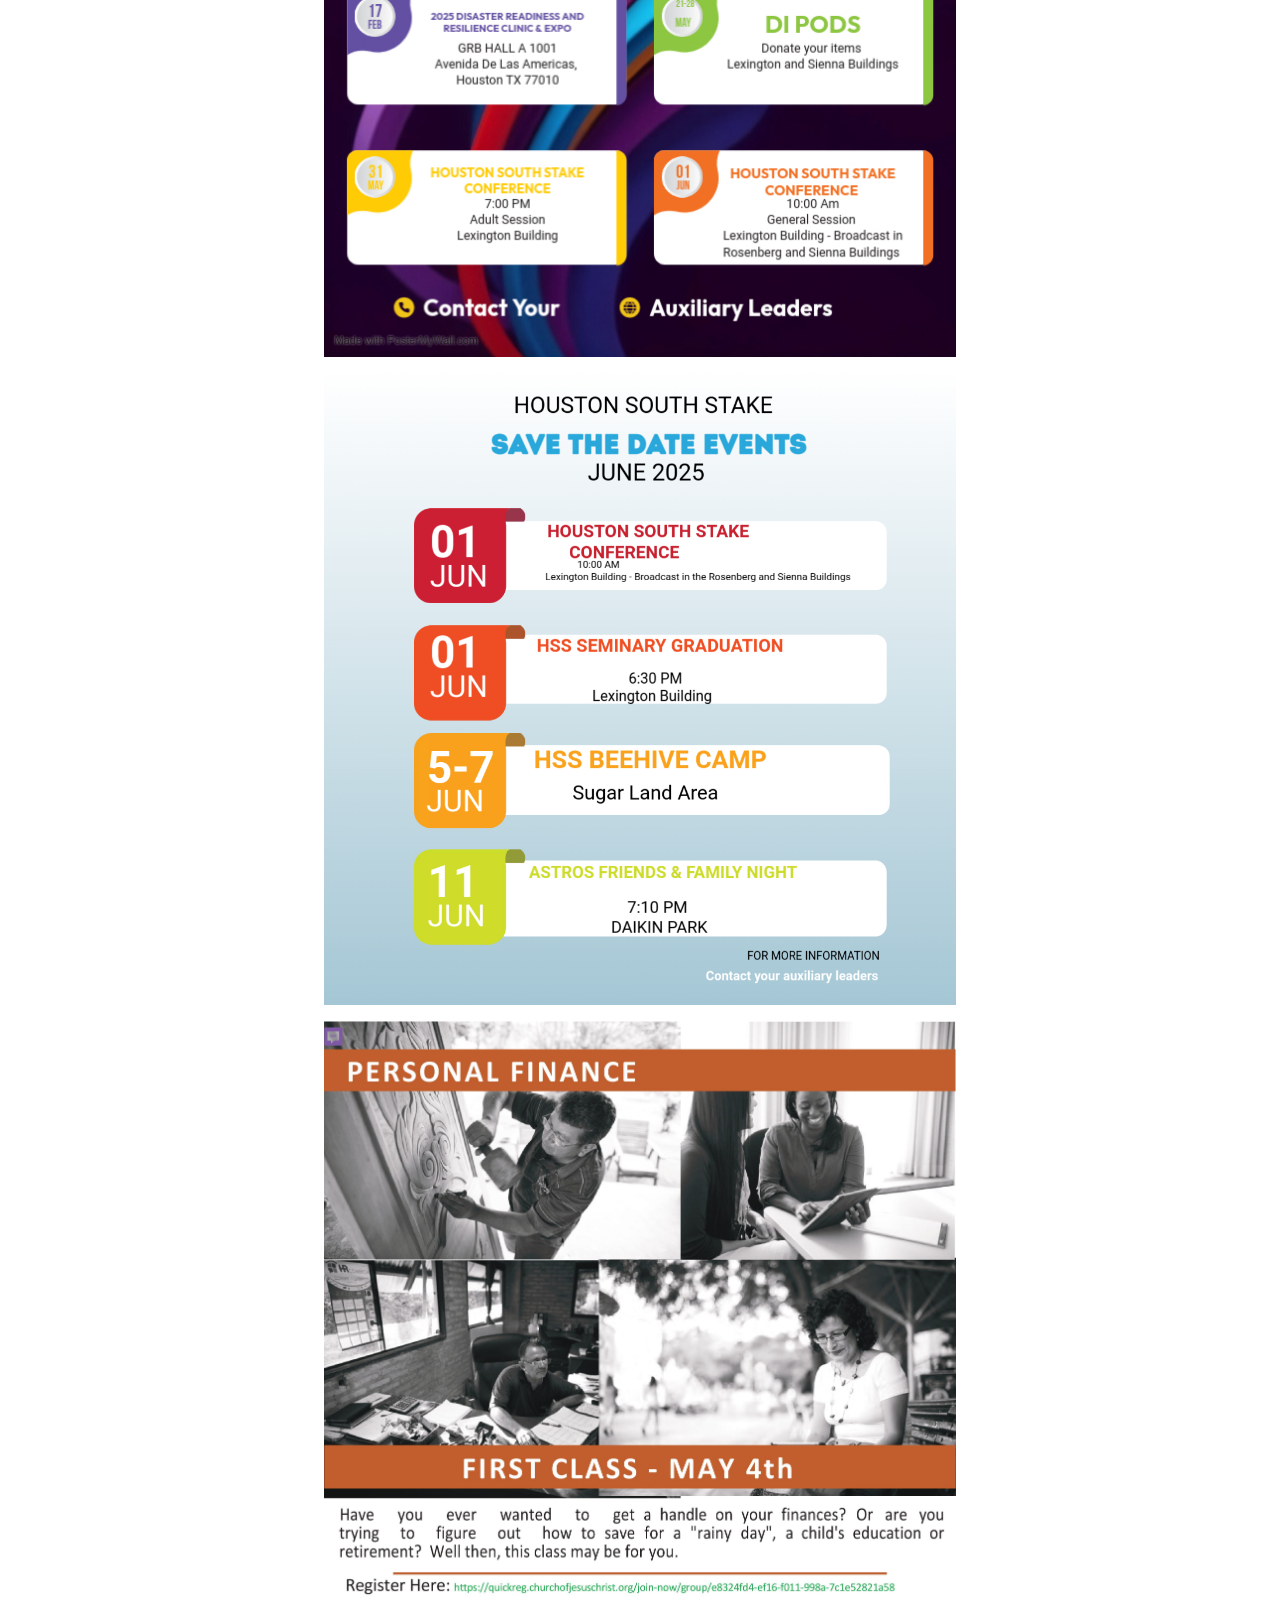
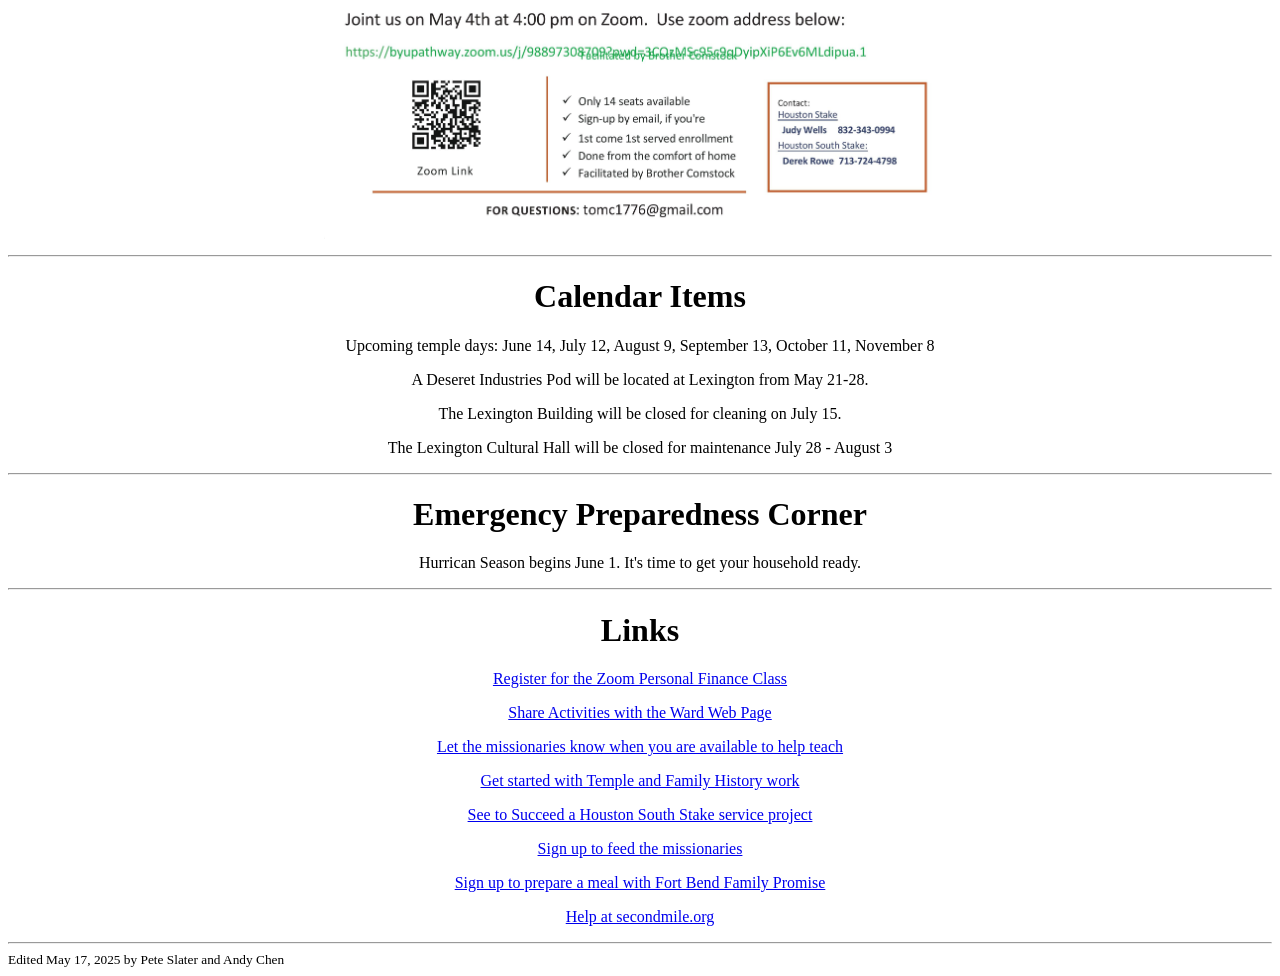
==== commit 09216e7d: "May 18" ====
--- a/index.html
+++ b/index.html
@@ -7,29 +7,22 @@
 <meta name="viewport" content="width=device-width, initial-scale=1.0" />
 <h1 align="center">Sugar Land Second Ward</h1>
 <h2 align="center">Sacrament Meeting</h2>
-<h2 align="center">May 11th</h2>
+<h2 align="center">May 18th</h2>
 <p align="center"><img style="max-width:50%;height:auto;" src="https://assets.ldscdn.org/8d/7f/8d7ff873d0dc9b0afafa730a03d31d5a8392f23d/christ_ordaining_the_apostles.jpeg" /></p>
 <p align="center"><b>Presiding:</b> Bishop Cody Roskelley</p>
-<p align="center"><b>Conducting:</b> Bishop Cody Roskelley</p>
+<p align="center"><b>Conducting:</b> Brother Jared Draney</p>
 <h2 align="center">Opening Hymn</h2>
-<p align="center"><a href="https://www.churchofjesuschrist.org/music/library/hymns/high-on-the-mountain-top?lang=eng&amp;#39">#5, High on the Mountain Top</a></p>
+<p align="center"><a href="https://www.churchofjesuschrist.org/music/library/hymns/true-to-the-faith?lang=eng&amp;#39">#254, True to the Faith</a></p>
 <h2 align="center">Sacrament Hymn</h2>
-<p align="center"><a href="https://www.churchofjesuschrist.org/music/library/hymns/how-great-the-wisdom-and-the-love?lang=eng&amp;#39">#195, How Great the Wisdom and the Love</a></p>
-<h2 align="center">Special Musical Number</h2>
-<p align="center"><i>More Than Enough</i></p>
-<p align="center">Primary and Young Women</p>
+<p align="center"><a href="https://www.churchofjesuschrist.org/music/library/hymns/behold-the-great-redeemer-die?lang=eng&amp;#39">#191, Behold the Great Redeemer Die</a></p>
 <h2 align="center">Speaker</h2>
-<p align="center">Elyse Ozomah</p>
+<p align="center">Diane Moline</p>
+<h2 align="center">Rest Hymn</h2>
+<p align="center"><a href="https://www.churchofjesuschrist.org/music/library/hymns/sweet-hour-of-prayer?lang=eng&amp;#39">#142, Sweet Hour of Prayer</a></p>
 <h2 align="center">Speaker</h2>
-<p align="center">Isaac Clark</p>
-<h2 align="center">Speaker</h2>
-<p align="center">Kaycee Crandall</p>
-<h2 align="center">Rest Hymn</h2>
-<p align="center"><a href="https://www.churchofjesuschrist.org/music/library/hymns/i-am-a-child-of-god?lang=eng&amp;#39">#301, I Am a Child of God</a></p>
-<h2 align="center">Speaker</h2>
-<p align="center">Vince Markwalter</p>
+<p align="center">Javier Garcia</p>
 <h2 align="center">Closing Hymn</h2>
-<p align="center"><a href="https://www.churchofjesuschrist.org/music/library/hymns/come-follow-me?lang=eng&amp;#39">#116, Come, Follow Me</a></p>
+<p align="center"><a href="https://www.churchofjesuschrist.org/music/library/hymns/because-i-have-been-given-much?lang=eng&amp;#39">#219, Because I Have Been Given Much</a></p>
 <hr />
 <p align="center">The most important event in time and eternity is the Atonement of Jesus Christ. He who accomplished the Atonement has given us the ordinance of the sacrament to help us not only remember but also claim the blessings of this supreme act of grace.</p>
 <p align="center">- James J. Hamula</p>
@@ -42,14 +35,13 @@
 <p align="center"><img style="max-width:50%;height:auto;" src="https://sugar-land-2nd-ward-programs.github.io/StartingGrowingSmallBusinessOrientation%20Flyer.jpg" /></p>
 <hr />
 <h1 align="center">Calendar Items</h1>
-<p align="center">Upcoming temple days: May 10, June 14, July 12, August 9, September 13, October 11</p>
+<p align="center">Upcoming temple days: June 14, July 12, August 9, September 13, October 11, November 8</p>
 <p align="center">A Deseret Industries Pod will be located at Lexington from May 21-28.</p>
 <p align="center">The Lexington Building will be closed for cleaning on July 15.</p>
 <p align="center">The Lexington Cultural Hall will be closed for maintenance July 28 - August 3</p>
 <hr />
 <h1 align="center">Emergency Preparedness Corner</h1>
 <p align="center">Hurrican Season begins June 1. It's time to get your household ready.</p>
-<p align="center"><a href="https://www.facebook.com/events/s/ready-fort-bend-expo-2025/581080474944743/?rdid=Zcfv8aoLnKy8tEw5&amp;share_url=https%3A%2F%2Fwww.facebook.com%2Fshare%2F1BV8pnNt1w%2F#" target="_blank" rel="noreferrer noopener">Attend the Ready Fort Bend Expo on May 3</a></p>
 <hr />
 <h1 align="center">Links</h1>
 <p align="center"><a href="https://quickreg.churchofjesuschrist.org/join-now/group/e8324fd4-ef16-f011-998a-7c1e52821a58" target="_blank" rel="noreferrer noopener">Register for the Zoom Personal Finance Class</a></p>
@@ -61,6 +53,6 @@
 <p align="center"><a href="https://www.signupgenius.com/go/10c0e4baca82ea7fb6-helping4#" target="_blank" rel="noreferrer noopener">Sign up to prepare a meal with Fort Bend Family Promise</a></p>
 <p align="center"><a href="https://secondmile.org" target="_blank" rel="noreferrer noopener">Help at secondmile.org</a></p>
 <hr />
-<small align="center">Edited May 10, 2025 by Pete Slater and Andy Chen</small>
+<small align="center">Edited May 17, 2025 by Pete Slater and Andy Chen</small>
 </body>
 </html>
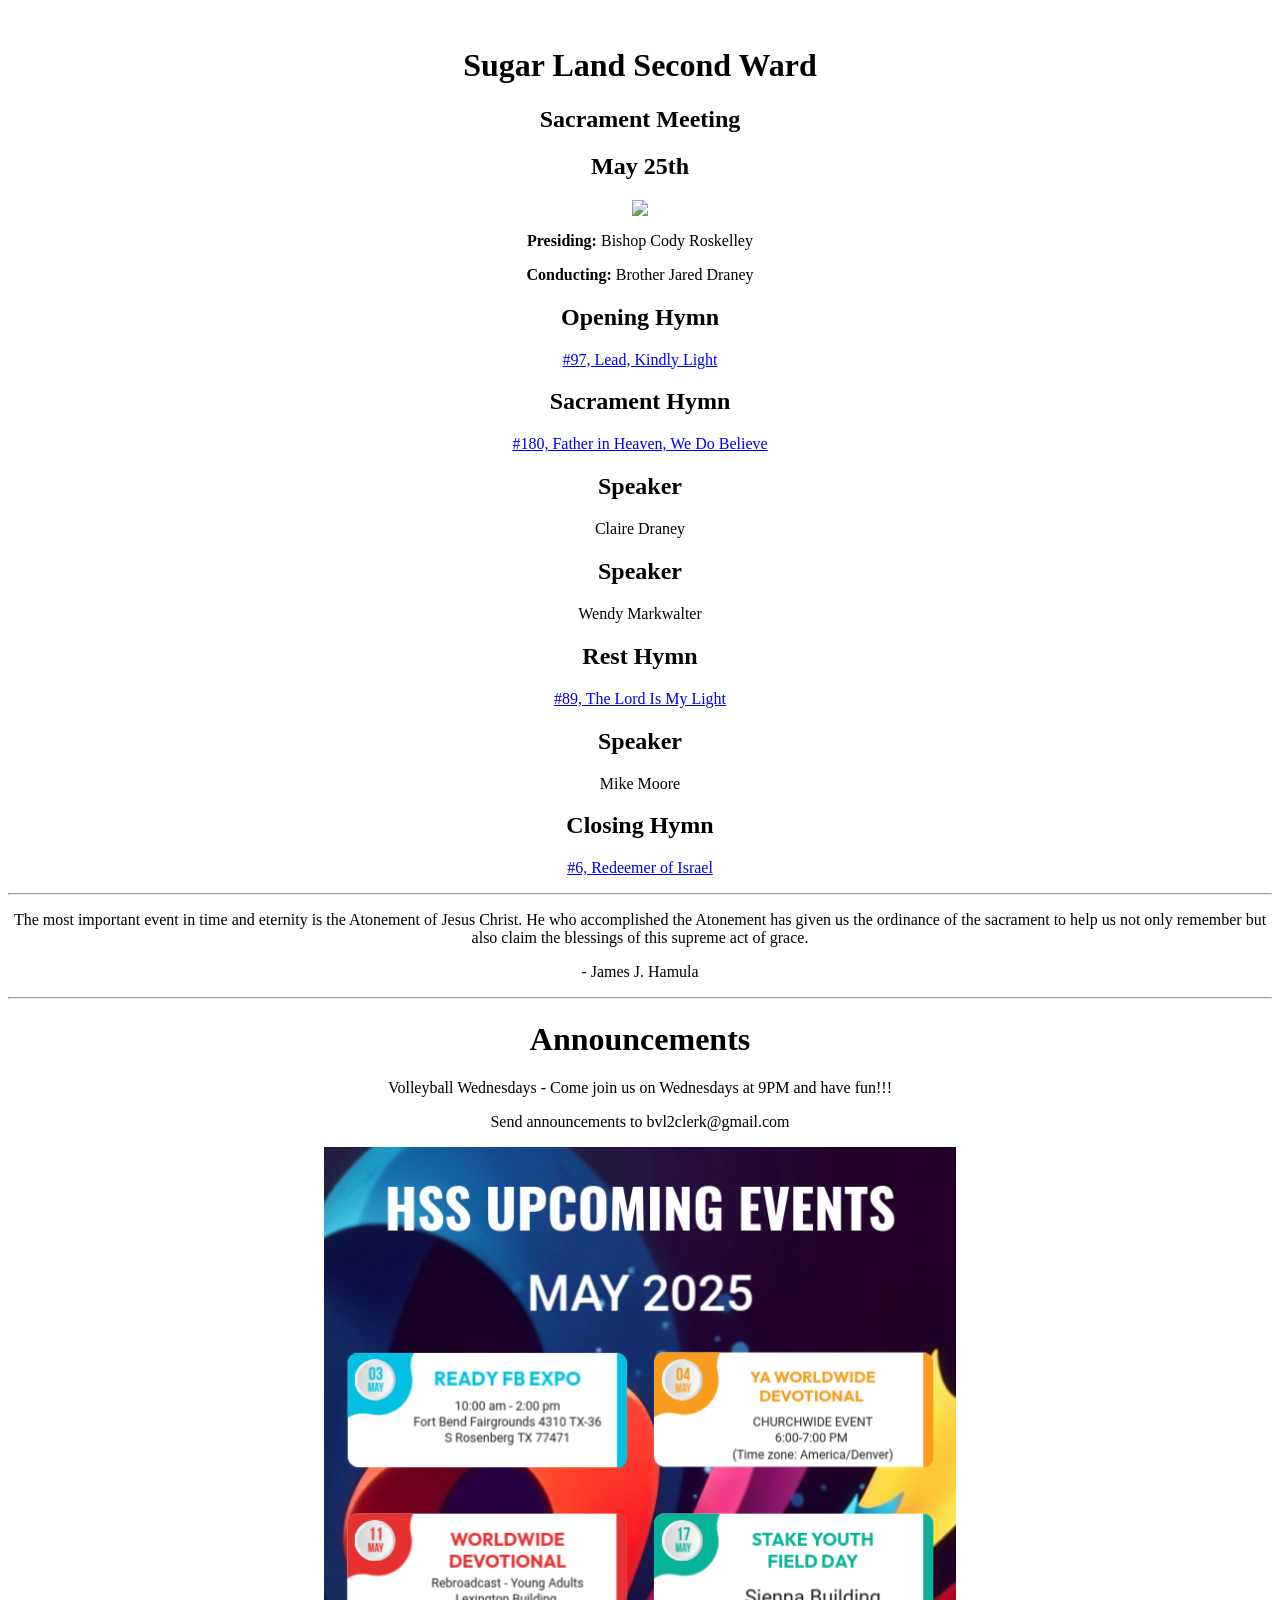
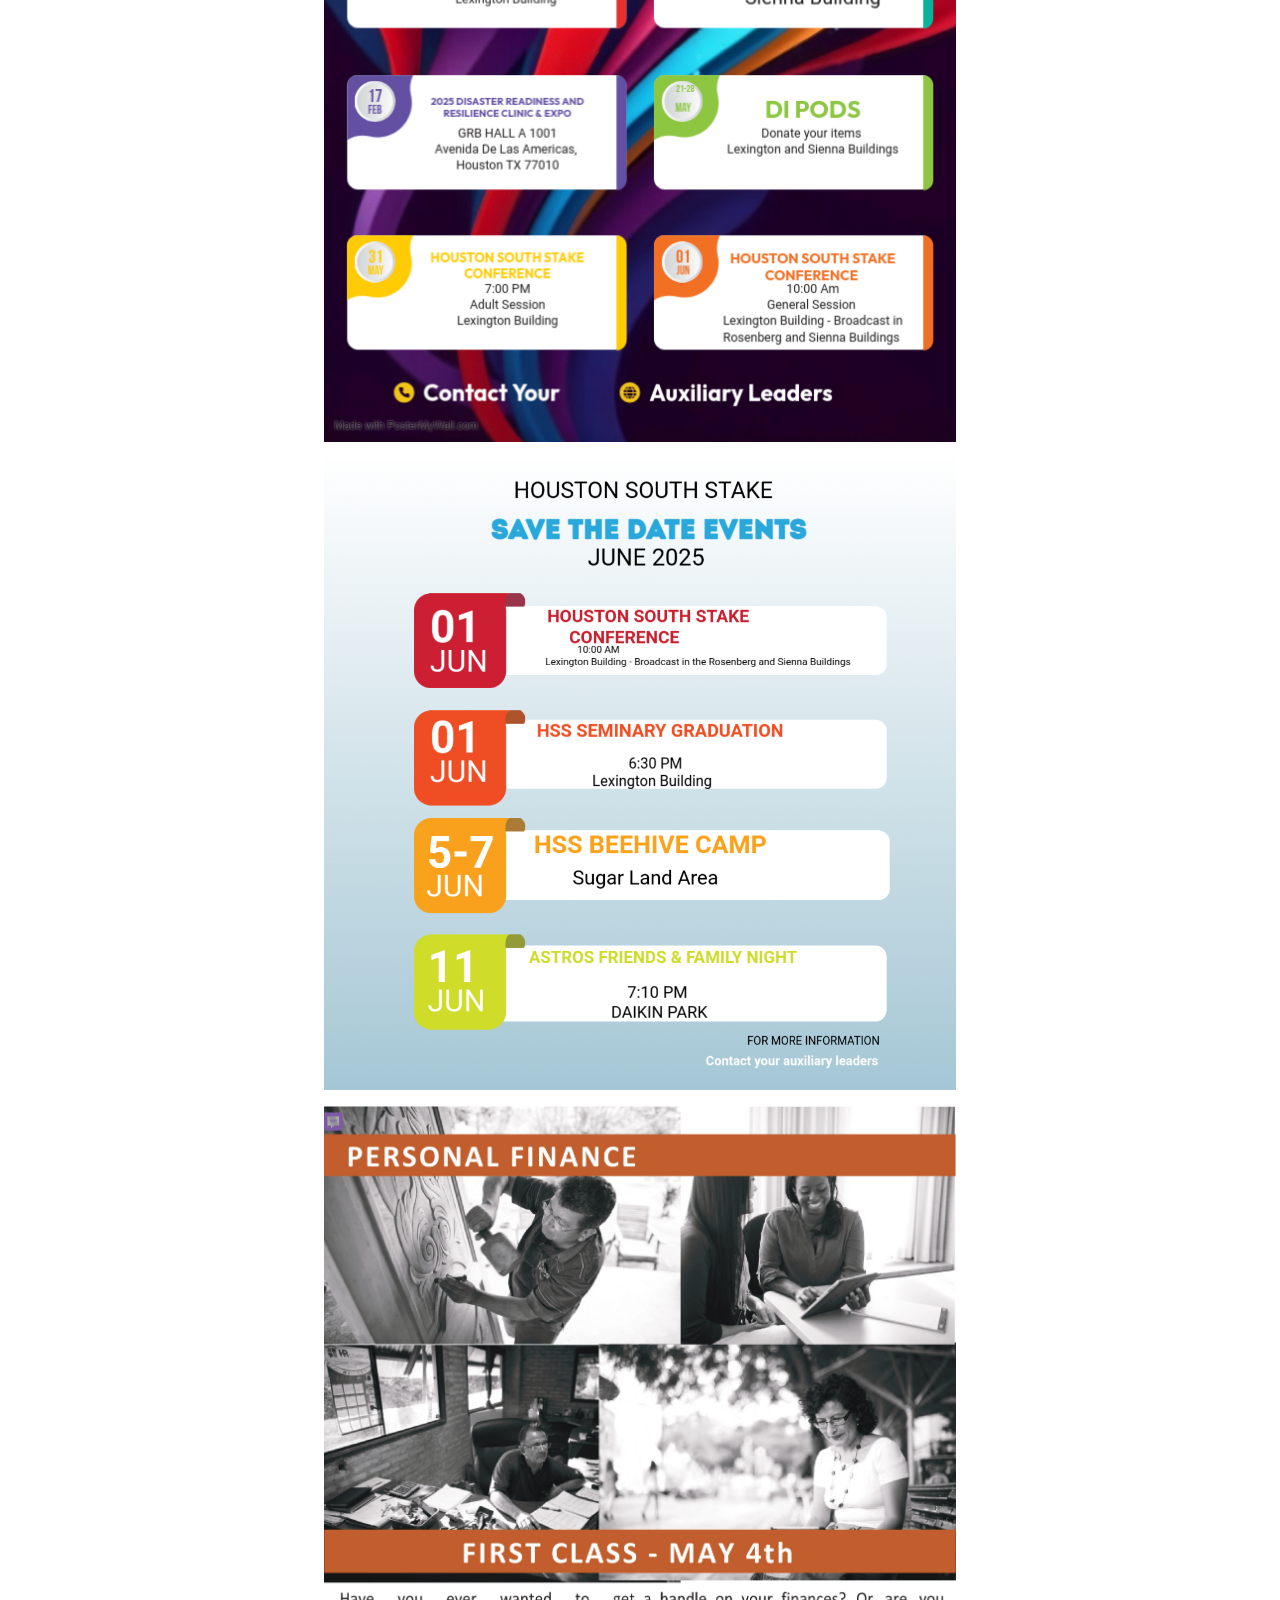
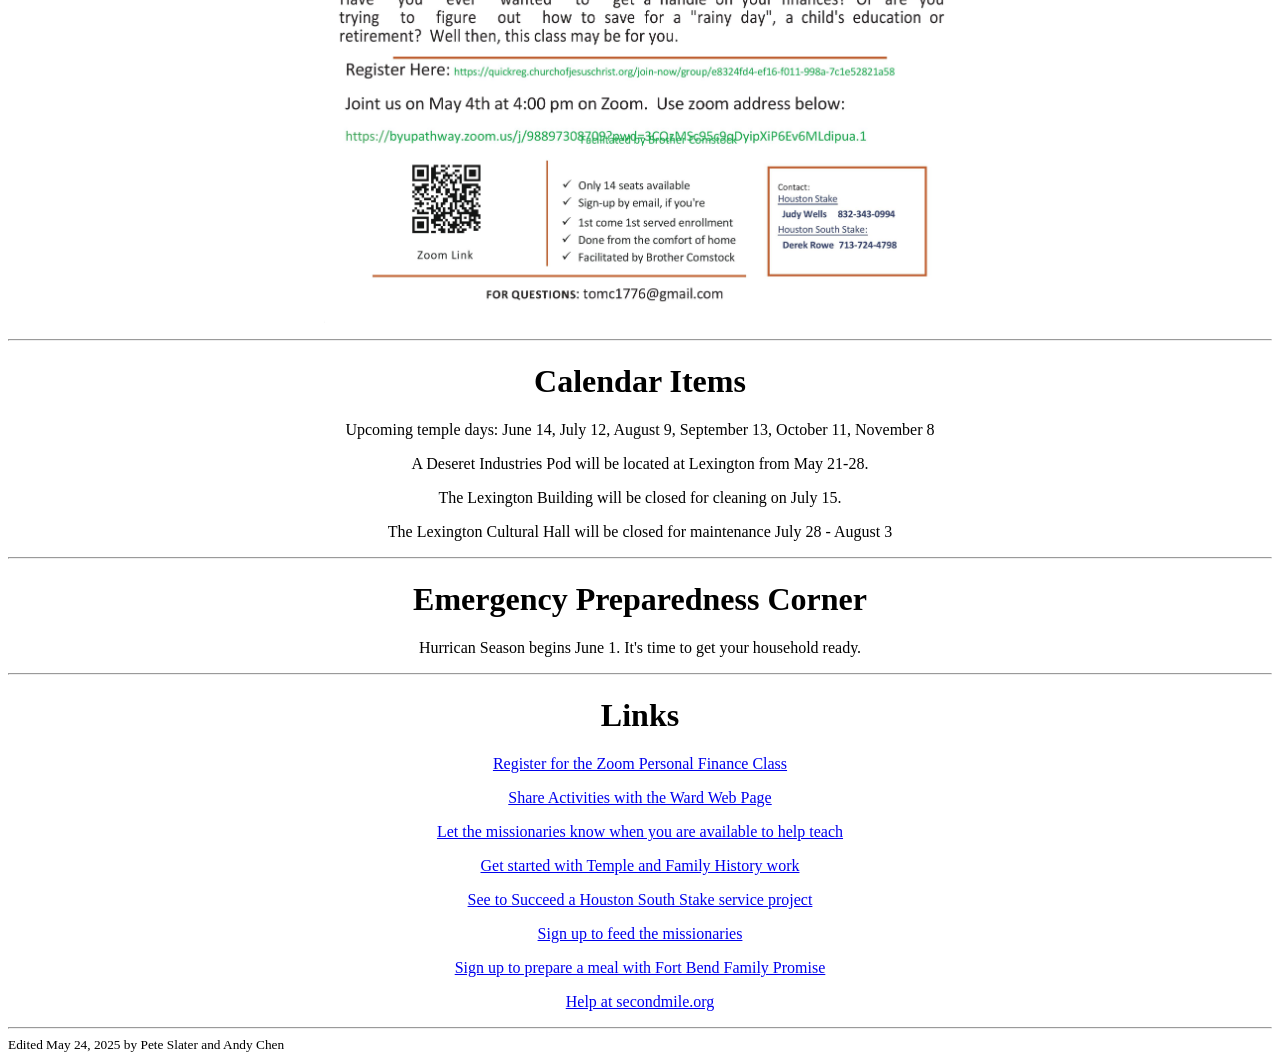
==== commit deb3c0a4: "M ay 25" ====
--- a/index.html
+++ b/index.html
@@ -7,22 +7,24 @@
 <meta name="viewport" content="width=device-width, initial-scale=1.0" />
 <h1 align="center">Sugar Land Second Ward</h1>
 <h2 align="center">Sacrament Meeting</h2>
-<h2 align="center">May 18th</h2>
-<p align="center"><img style="max-width:50%;height:auto;" src="https://assets.ldscdn.org/8d/7f/8d7ff873d0dc9b0afafa730a03d31d5a8392f23d/christ_ordaining_the_apostles.jpeg" /></p>
+<h2 align="center">May 25th</h2>
+<p align="center"><img style="max-width:50%;height:auto;" src="https://assets.ldscdn.org/02/22/0222d8e4e6f2585f1cb63c25997e367993c25f79/jesus_blessing_the_children.jpeg" /></p>
 <p align="center"><b>Presiding:</b> Bishop Cody Roskelley</p>
 <p align="center"><b>Conducting:</b> Brother Jared Draney</p>
 <h2 align="center">Opening Hymn</h2>
-<p align="center"><a href="https://www.churchofjesuschrist.org/music/library/hymns/true-to-the-faith?lang=eng&amp;#39">#254, True to the Faith</a></p>
+<p align="center"><a href="https://www.churchofjesuschrist.org/music/library/hymns/lead-kindly-light?lang=eng&amp;#39">#97, Lead, Kindly Light</a></p>
 <h2 align="center">Sacrament Hymn</h2>
-<p align="center"><a href="https://www.churchofjesuschrist.org/music/library/hymns/behold-the-great-redeemer-die?lang=eng&amp;#39">#191, Behold the Great Redeemer Die</a></p>
+<p align="center"><a href="https://www.churchofjesuschrist.org/music/library/hymns/father-in-heaven-we-do-believe?lang=eng&amp;#39">#180, Father in Heaven, We Do Believe</a></p>
 <h2 align="center">Speaker</h2>
-<p align="center">Diane Moline</p>
+<p align="center">Claire Draney</p>
+<h2 align="center">Speaker</h2>
+<p align="center">Wendy Markwalter</p>
 <h2 align="center">Rest Hymn</h2>
-<p align="center"><a href="https://www.churchofjesuschrist.org/music/library/hymns/sweet-hour-of-prayer?lang=eng&amp;#39">#142, Sweet Hour of Prayer</a></p>
+<p align="center"><a href="https://www.churchofjesuschrist.org/music/library/hymns/the-lord-is-my-light?lang=eng&amp;#39">#89, The Lord Is My Light</a></p>
 <h2 align="center">Speaker</h2>
-<p align="center">Javier Garcia</p>
+<p align="center">Mike Moore</p>
 <h2 align="center">Closing Hymn</h2>
-<p align="center"><a href="https://www.churchofjesuschrist.org/music/library/hymns/because-i-have-been-given-much?lang=eng&amp;#39">#219, Because I Have Been Given Much</a></p>
+<p align="center"><a href="https://www.churchofjesuschrist.org/music/library/hymns/redeemer-of-israel?lang=eng&amp;#39">#6, Redeemer of Israel</a></p>
 <hr />
 <p align="center">The most important event in time and eternity is the Atonement of Jesus Christ. He who accomplished the Atonement has given us the ordinance of the sacrament to help us not only remember but also claim the blessings of this supreme act of grace.</p>
 <p align="center">- James J. Hamula</p>
@@ -53,6 +55,6 @@
 <p align="center"><a href="https://www.signupgenius.com/go/10c0e4baca82ea7fb6-helping4#" target="_blank" rel="noreferrer noopener">Sign up to prepare a meal with Fort Bend Family Promise</a></p>
 <p align="center"><a href="https://secondmile.org" target="_blank" rel="noreferrer noopener">Help at secondmile.org</a></p>
 <hr />
-<small align="center">Edited May 17, 2025 by Pete Slater and Andy Chen</small>
+<small align="center">Edited May 24, 2025 by Pete Slater and Andy Chen</small>
 </body>
 </html>
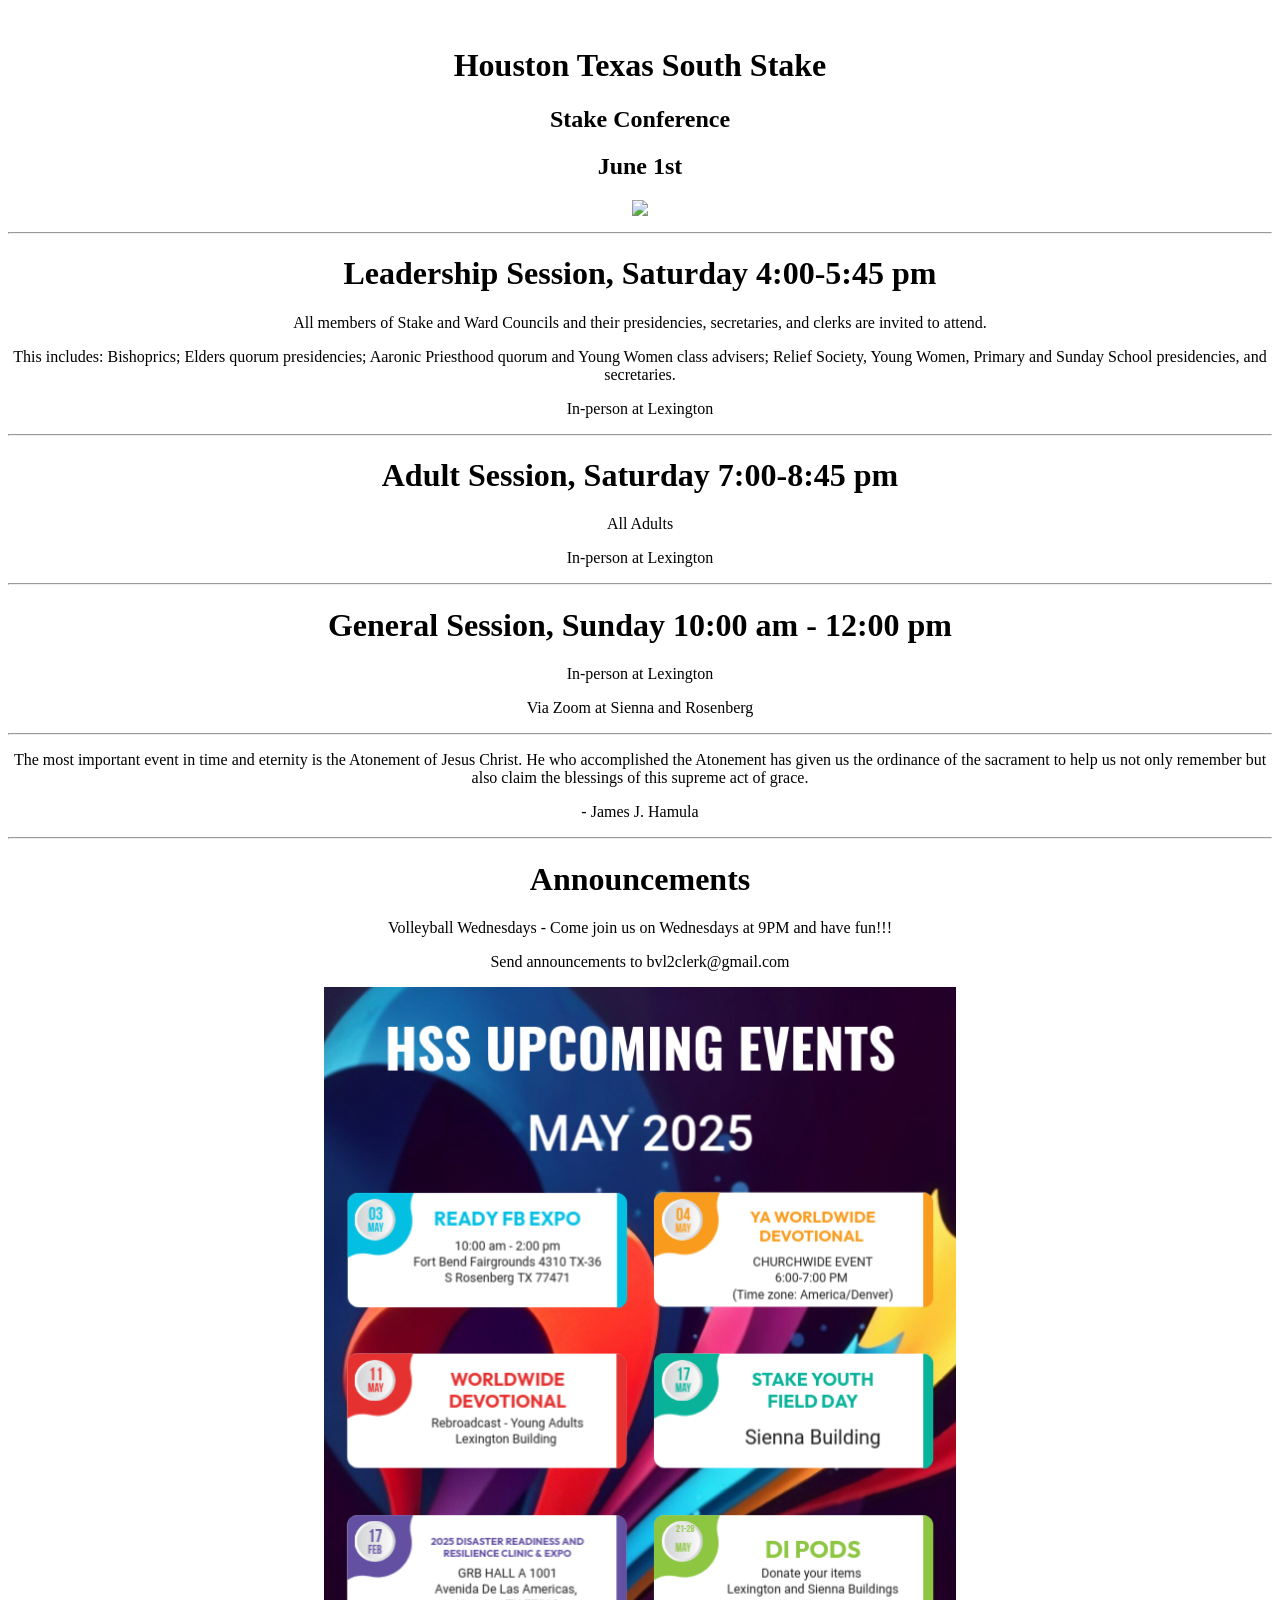
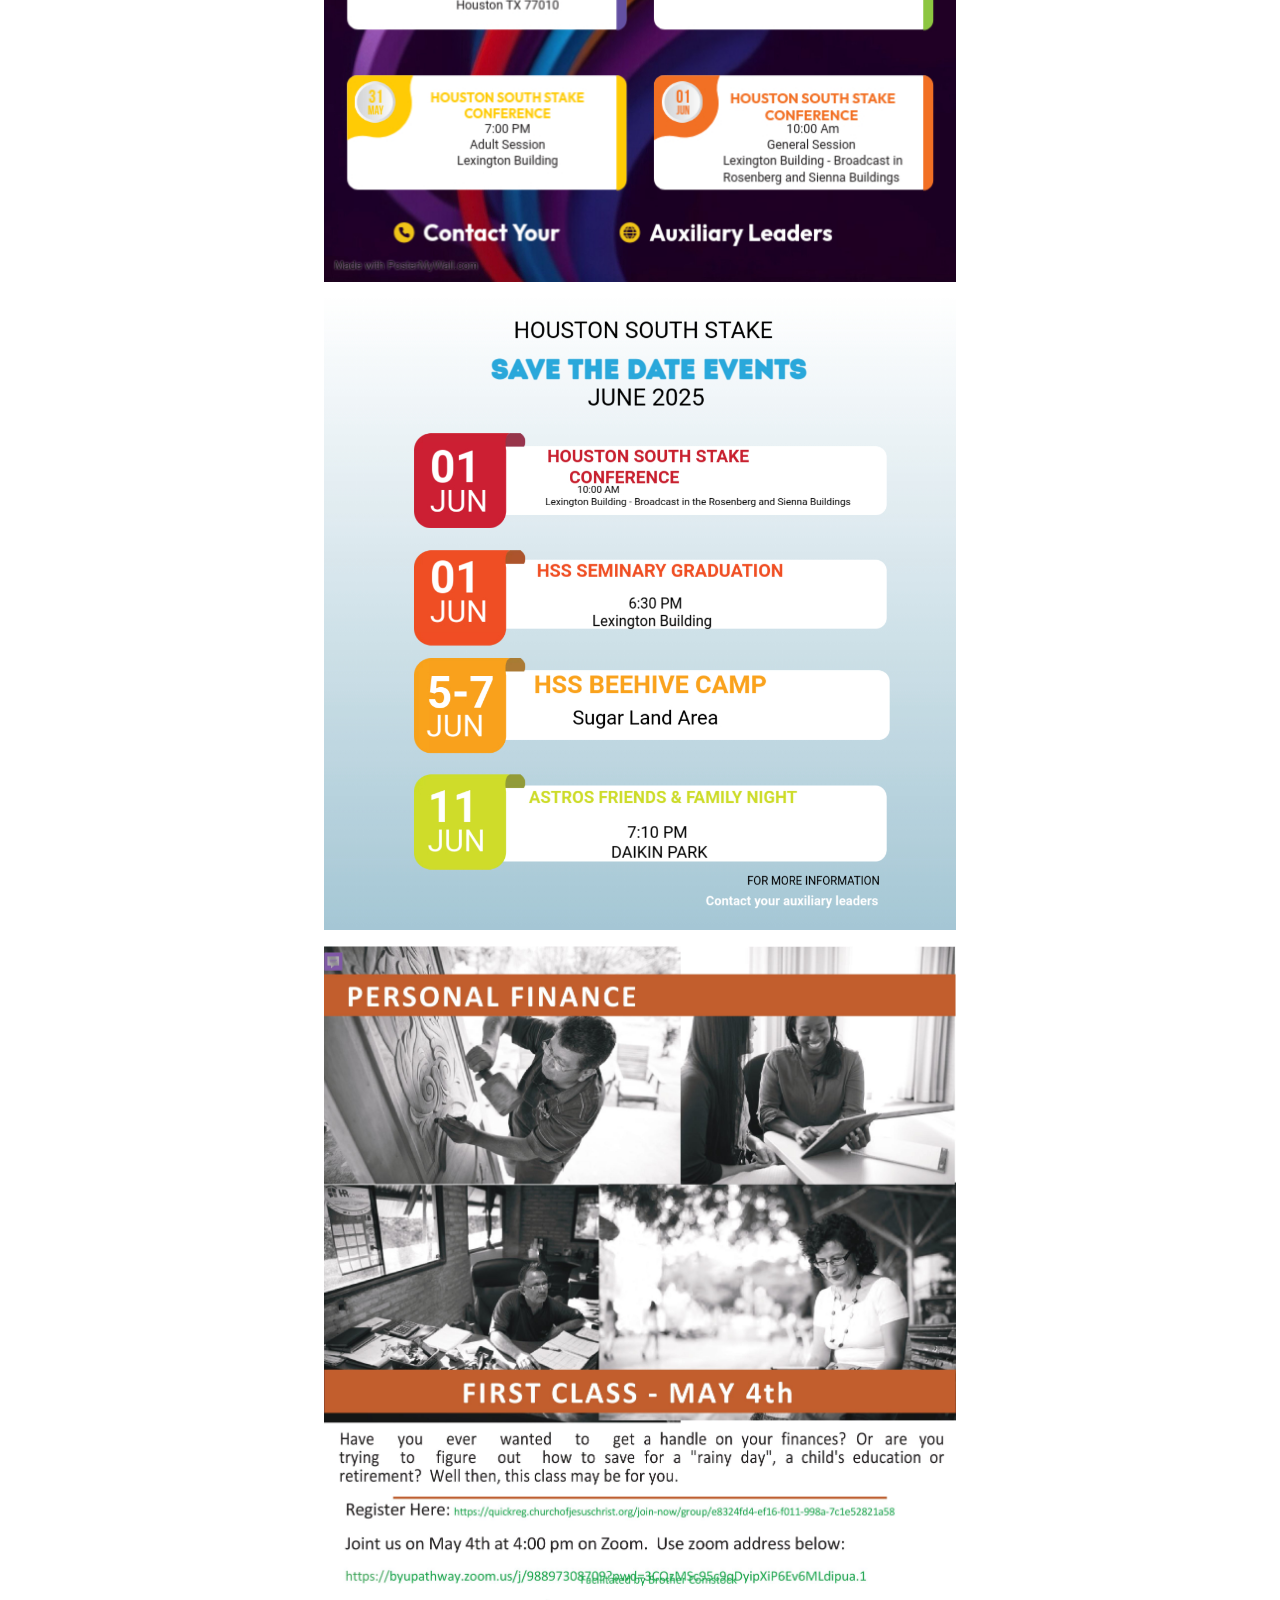
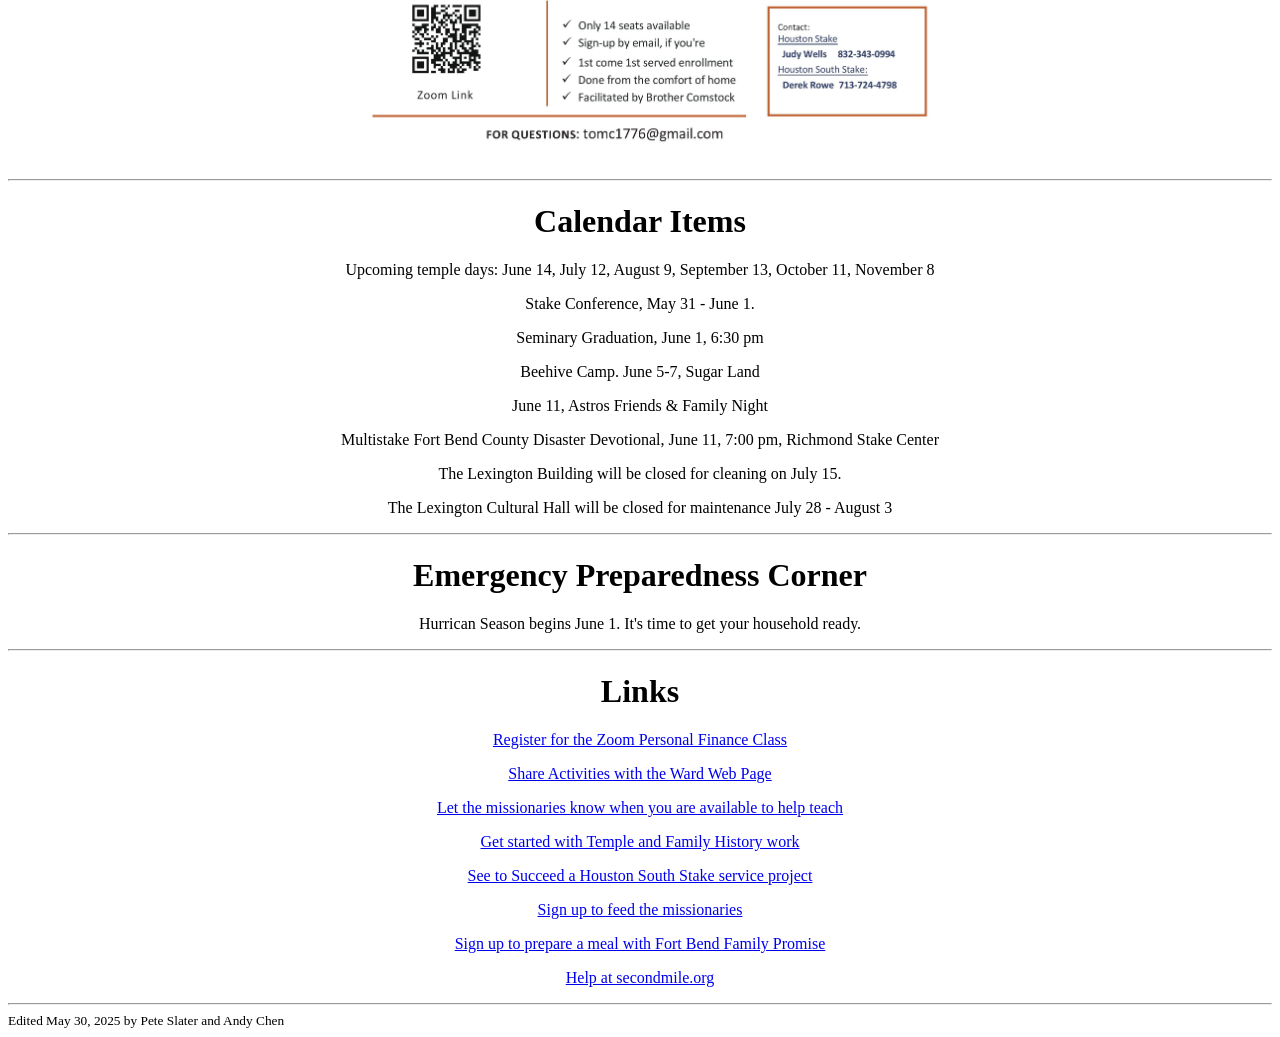
==== commit 408aa9ec: "Stake Conference" ====
--- a/index.html
+++ b/index.html
@@ -5,26 +5,23 @@
 <body>
 <br />
 <meta name="viewport" content="width=device-width, initial-scale=1.0" />
-<h1 align="center">Sugar Land Second Ward</h1>
-<h2 align="center">Sacrament Meeting</h2>
-<h2 align="center">May 25th</h2>
+<h1 align="center">Houston Texas South Stake</h1>
+<h2 align="center">Stake Conference</h2>
+<h2 align="center">June 1st</h2>
 <p align="center"><img style="max-width:50%;height:auto;" src="https://assets.ldscdn.org/02/22/0222d8e4e6f2585f1cb63c25997e367993c25f79/jesus_blessing_the_children.jpeg" /></p>
-<p align="center"><b>Presiding:</b> Bishop Cody Roskelley</p>
-<p align="center"><b>Conducting:</b> Brother Jared Draney</p>
-<h2 align="center">Opening Hymn</h2>
-<p align="center"><a href="https://www.churchofjesuschrist.org/music/library/hymns/lead-kindly-light?lang=eng&amp;#39">#97, Lead, Kindly Light</a></p>
-<h2 align="center">Sacrament Hymn</h2>
-<p align="center"><a href="https://www.churchofjesuschrist.org/music/library/hymns/father-in-heaven-we-do-believe?lang=eng&amp;#39">#180, Father in Heaven, We Do Believe</a></p>
-<h2 align="center">Speaker</h2>
-<p align="center">Claire Draney</p>
-<h2 align="center">Speaker</h2>
-<p align="center">Wendy Markwalter</p>
-<h2 align="center">Rest Hymn</h2>
-<p align="center"><a href="https://www.churchofjesuschrist.org/music/library/hymns/the-lord-is-my-light?lang=eng&amp;#39">#89, The Lord Is My Light</a></p>
-<h2 align="center">Speaker</h2>
-<p align="center">Mike Moore</p>
-<h2 align="center">Closing Hymn</h2>
-<p align="center"><a href="https://www.churchofjesuschrist.org/music/library/hymns/redeemer-of-israel?lang=eng&amp;#39">#6, Redeemer of Israel</a></p>
+<hr />
+<h1 align="center">Leadership Session, Saturday 4:00-5:45 pm</h1>
+<p align="center">All members of Stake and Ward Councils and their presidencies, secretaries, and clerks are invited to attend.</p>
+<p align="center">This includes: Bishoprics; Elders quorum presidencies; Aaronic Priesthood quorum and Young Women class advisers; Relief Society, Young Women, Primary and Sunday School presidencies, and secretaries.</p>
+<p align="center">In-person at Lexington</p>
+<hr />
+<h1 align="center">Adult Session, Saturday 7:00-8:45 pm</h1>
+<p align="center">All Adults</p>
+<p align="center">In-person at Lexington</p>
+<hr />
+<h1 align="center">General Session, Sunday 10:00 am - 12:00 pm</h1>
+<p align="center">In-person at Lexington</p>
+<p align="center">Via Zoom at Sienna and Rosenberg</p>
 <hr />
 <p align="center">The most important event in time and eternity is the Atonement of Jesus Christ. He who accomplished the Atonement has given us the ordinance of the sacrament to help us not only remember but also claim the blessings of this supreme act of grace.</p>
 <p align="center">- James J. Hamula</p>
@@ -38,7 +35,11 @@
 <hr />
 <h1 align="center">Calendar Items</h1>
 <p align="center">Upcoming temple days: June 14, July 12, August 9, September 13, October 11, November 8</p>
-<p align="center">A Deseret Industries Pod will be located at Lexington from May 21-28.</p>
+<p align="center">Stake Conference, May 31 - June 1.</p>
+<p align="center">Seminary Graduation, June 1, 6:30 pm</p>
+<p align="center">Beehive Camp. June 5-7, Sugar Land</p>
+<p align="center">June 11, Astros Friends & Family Night</p>
+<p align="center">Multistake Fort Bend County Disaster Devotional, June 11, 7:00 pm, Richmond Stake Center</p>
 <p align="center">The Lexington Building will be closed for cleaning on July 15.</p>
 <p align="center">The Lexington Cultural Hall will be closed for maintenance July 28 - August 3</p>
 <hr />
@@ -55,6 +56,6 @@
 <p align="center"><a href="https://www.signupgenius.com/go/10c0e4baca82ea7fb6-helping4#" target="_blank" rel="noreferrer noopener">Sign up to prepare a meal with Fort Bend Family Promise</a></p>
 <p align="center"><a href="https://secondmile.org" target="_blank" rel="noreferrer noopener">Help at secondmile.org</a></p>
 <hr />
-<small align="center">Edited May 24, 2025 by Pete Slater and Andy Chen</small>
+<small align="center">Edited May 30, 2025 by Pete Slater and Andy Chen</small>
 </body>
 </html>
